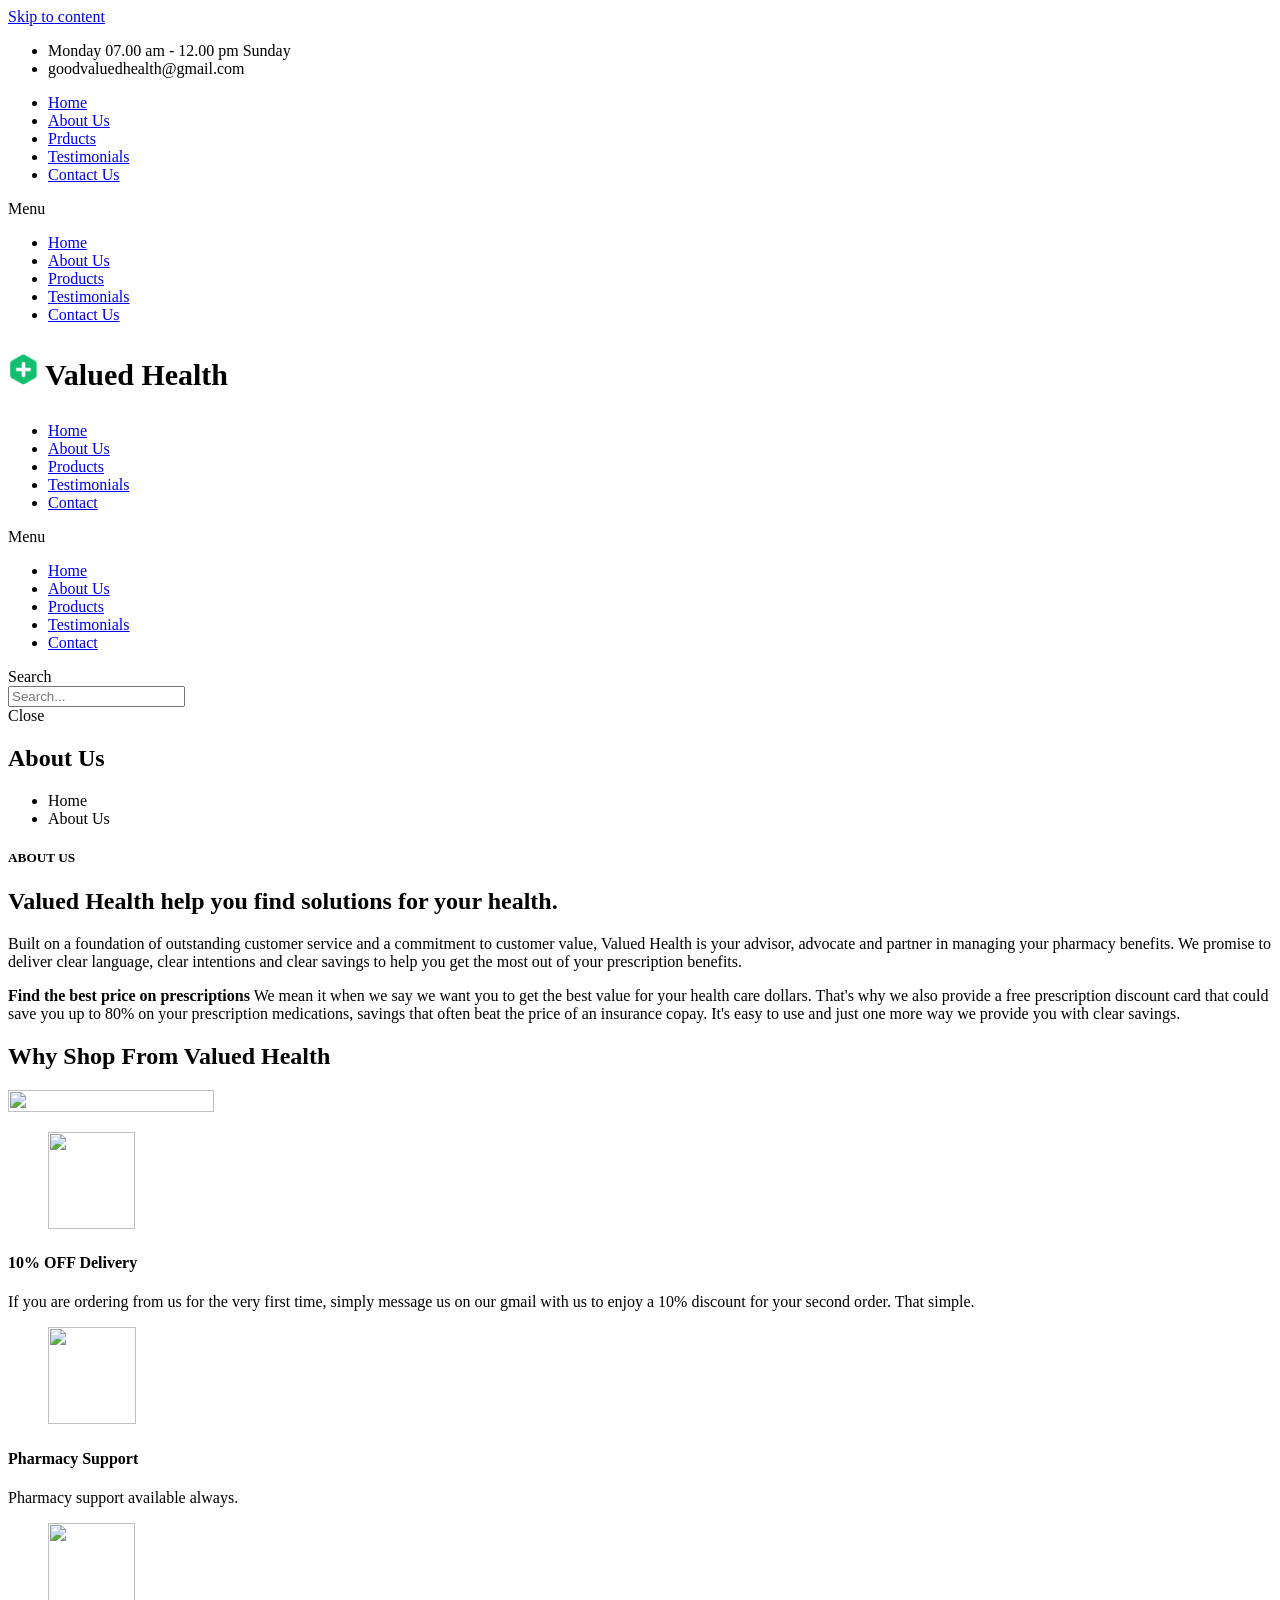
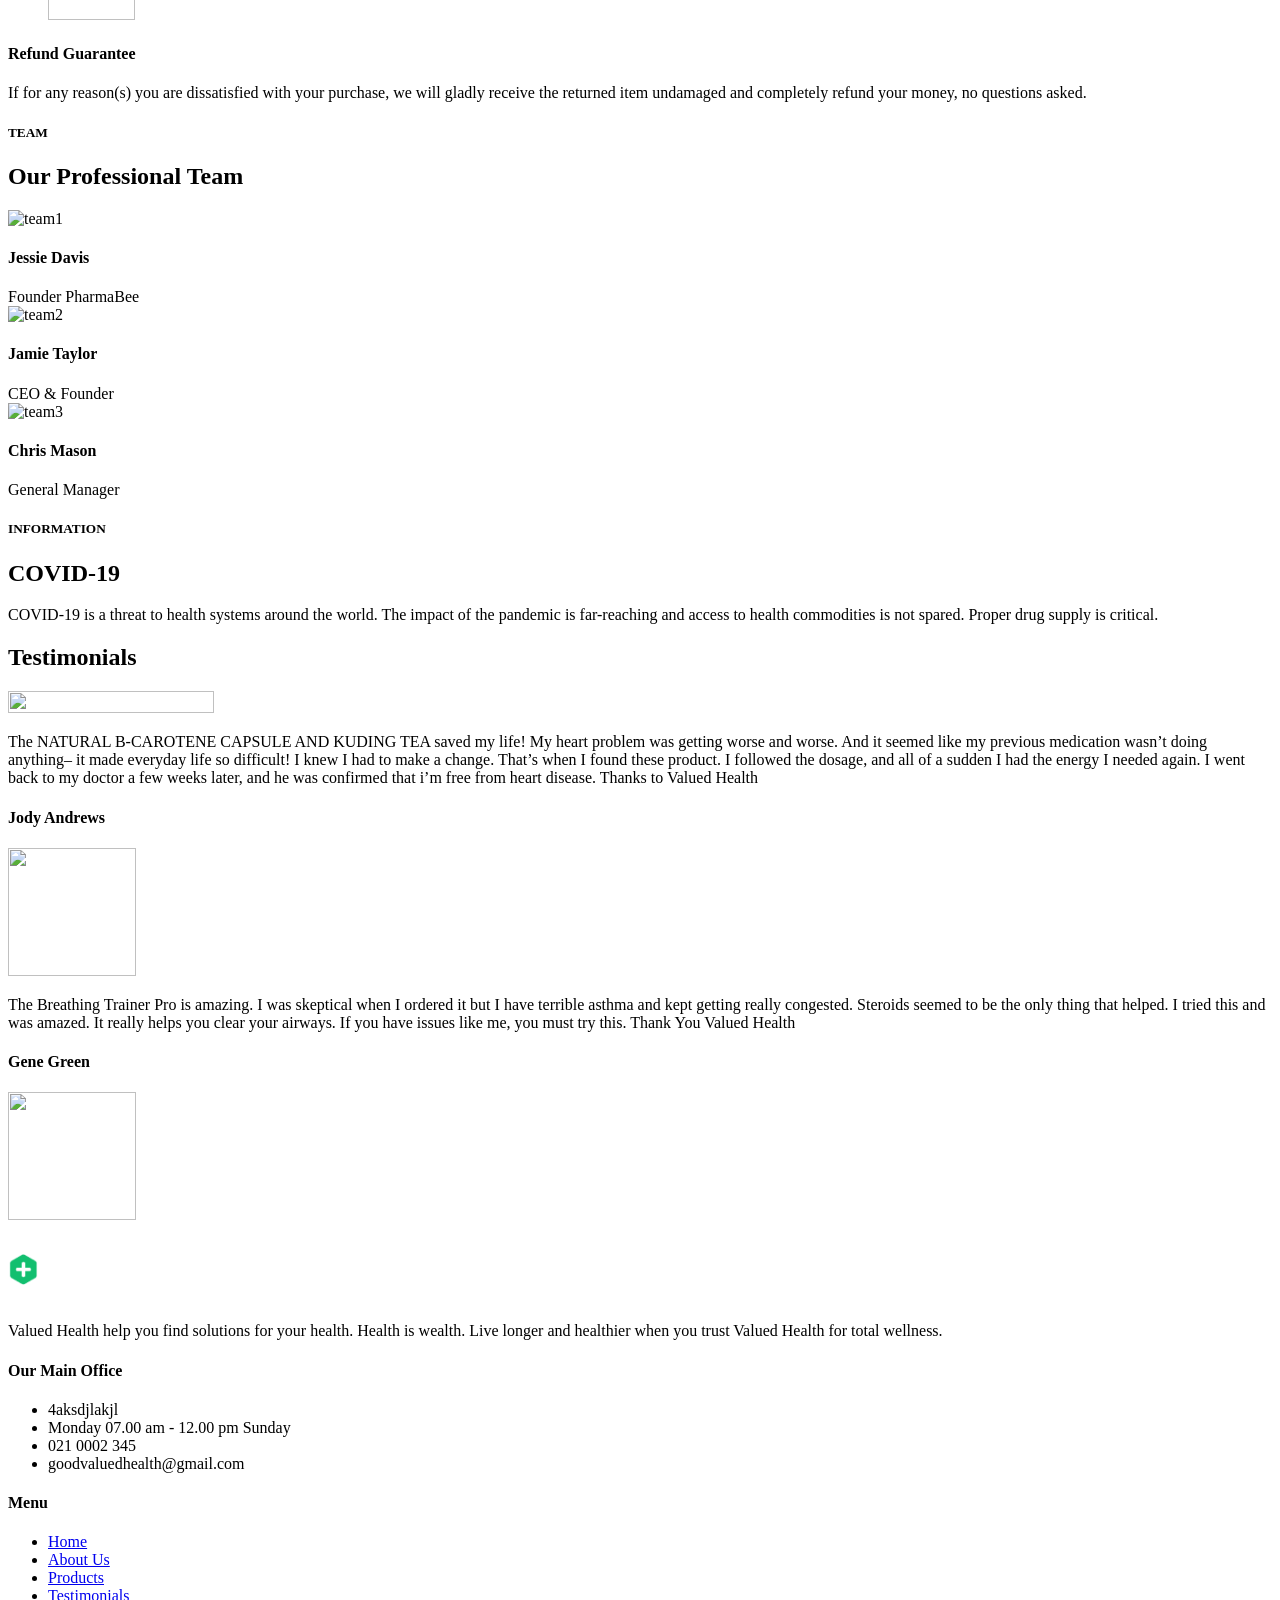
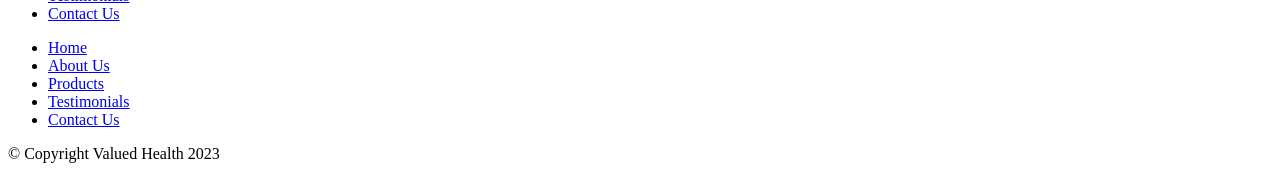
==== about.html @ d23d08fb "first commit" ====
<!doctype html>
<html lang="en-US">

<head>
    <meta charset="UTF-8">
    <meta name="viewport" content="width=device-width, initial-scale=1">
    <link rel="profile" href="https://gmpg.org/xfn/11">
    <title>About Us &#8211; Valued Health</title>
    <meta name='robots' content='max-image-preview:large' />
    <link rel="alternate" type="application/rss+xml" title="PharmaBee &raquo; Feed" href="https://templatekits.themewarrior.com/pharmabee/feed/" />
    <link rel="alternate" type="application/rss+xml" title="PharmaBee &raquo; Comments Feed" href="https://templatekits.themewarrior.com/pharmabee/comments/feed/" />
    <link rel="icon" type="image/x-icon" href="/wp-content/uploads/sites/23/2021/07/pharmabee-logo.png">
    <script>
        window._wpemojiSettings = {
            "baseUrl": "https:\/\/s.w.org\/images\/core\/emoji\/14.0.0\/72x72\/",
            "ext": ".png",
            "svgUrl": "https:\/\/s.w.org\/images\/core\/emoji\/14.0.0\/svg\/",
            "svgExt": ".svg",
            "source": {
                "concatemoji": "https:\/\/templatekits.themewarrior.com\/pharmabee\/wp-includes\/js\/wp-emoji-release.min.js?ver=6.1.1"
            }
        };
        /*! This file is auto-generated */
        ! function(e, a, t) {
            var n, r, o, i = a.createElement("canvas"),
                p = i.getContext && i.getContext("2d");

            function s(e, t) {
                var a = String.fromCharCode,
                    e = (p.clearRect(0, 0, i.width, i.height), p.fillText(a.apply(this, e), 0, 0), i.toDataURL());
                return p.clearRect(0, 0, i.width, i.height), p.fillText(a.apply(this, t), 0, 0), e === i.toDataURL()
            }

            function c(e) {
                var t = a.createElement("script");
                t.src = e, t.defer = t.type = "text/javascript", a.getElementsByTagName("head")[0].appendChild(t)
            }
            for (o = Array("flag", "emoji"), t.supports = {
                    everything: !0,
                    everythingExceptFlag: !0
                }, r = 0; r < o.length; r++) t.supports[o[r]] = function(e) {
                if (p && p.fillText) switch (p.textBaseline = "top", p.font = "600 32px Arial", e) {
                    case "flag":
                        return s([127987, 65039, 8205, 9895, 65039], [127987, 65039, 8203, 9895, 65039]) ? !1 : !s([55356, 56826, 55356, 56819], [55356, 56826, 8203, 55356, 56819]) && !s([55356, 57332, 56128, 56423, 56128, 56418, 56128, 56421, 56128, 56430, 56128, 56423, 56128, 56447], [55356, 57332, 8203, 56128, 56423, 8203, 56128, 56418, 8203, 56128, 56421, 8203, 56128, 56430, 8203, 56128, 56423, 8203, 56128, 56447]);
                    case "emoji":
                        return !s([129777, 127995, 8205, 129778, 127999], [129777, 127995, 8203, 129778, 127999])
                }
                return !1
            }(o[r]), t.supports.everything = t.supports.everything && t.supports[o[r]], "flag" !== o[r] && (t.supports.everythingExceptFlag = t.supports.everythingExceptFlag && t.supports[o[r]]);
            t.supports.everythingExceptFlag = t.supports.everythingExceptFlag && !t.supports.flag, t.DOMReady = !1, t.readyCallback = function() {
                t.DOMReady = !0
            }, t.supports.everything || (n = function() {
                t.readyCallback()
            }, a.addEventListener ? (a.addEventListener("DOMContentLoaded", n, !1), e.addEventListener("load", n, !1)) : (e.attachEvent("onload", n), a.attachEvent("onreadystatechange", function() {
                "complete" === a.readyState && t.readyCallback()
            })), (e = t.source || {}).concatemoji ? c(e.concatemoji) : e.wpemoji && e.twemoji && (c(e.twemoji), c(e.wpemoji)))
        }(window, document, window._wpemojiSettings);
    </script>
    <style>
        img.wp-smiley,
        img.emoji {
            display: inline !important;
            border: none !important;
            box-shadow: none !important;
            height: 1em !important;
            width: 1em !important;
            margin: 0 0.07em !important;
            vertical-align: -0.1em !important;
            background: none !important;
            padding: 0 !important;
        }
    </style>
    <link rel='stylesheet' id='wp-block-library-css' href='https://templatekits.themewarrior.com/pharmabee/wp-includes/css/dist/block-library/style.min.css?ver=6.1.1' media='all' />
    <link rel='stylesheet' id='wc-blocks-vendors-style-css' href='https://templatekits.themewarrior.com/pharmabee/wp-content/plugins/woocommerce/packages/woocommerce-blocks/build/wc-blocks-vendors-style.css?ver=9.1.5' media='all' />
    <link rel='stylesheet' id='wc-blocks-style-css' href='https://templatekits.themewarrior.com/pharmabee/wp-content/plugins/woocommerce/packages/woocommerce-blocks/build/wc-blocks-style.css?ver=9.1.5' media='all' />
    <link rel='stylesheet' id='classic-theme-styles-css' href='https://templatekits.themewarrior.com/pharmabee/wp-includes/css/classic-themes.min.css?ver=1' media='all' />
    <style id='global-styles-inline-css'>
        body {
            --wp--preset--color--black: #000000;
            --wp--preset--color--cyan-bluish-gray: #abb8c3;
            --wp--preset--color--white: #ffffff;
            --wp--preset--color--pale-pink: #f78da7;
            --wp--preset--color--vivid-red: #cf2e2e;
            --wp--preset--color--luminous-vivid-orange: #ff6900;
            --wp--preset--color--luminous-vivid-amber: #fcb900;
            --wp--preset--color--light-green-cyan: #7bdcb5;
            --wp--preset--color--vivid-green-cyan: #00d084;
            --wp--preset--color--pale-cyan-blue: #8ed1fc;
            --wp--preset--color--vivid-cyan-blue: #0693e3;
            --wp--preset--color--vivid-purple: #9b51e0;
            --wp--preset--gradient--vivid-cyan-blue-to-vivid-purple: linear-gradient(135deg, rgba(6, 147, 227, 1) 0%, rgb(155, 81, 224) 100%);
            --wp--preset--gradient--light-green-cyan-to-vivid-green-cyan: linear-gradient(135deg, rgb(122, 220, 180) 0%, rgb(0, 208, 130) 100%);
            --wp--preset--gradient--luminous-vivid-amber-to-luminous-vivid-orange: linear-gradient(135deg, rgba(252, 185, 0, 1) 0%, rgba(255, 105, 0, 1) 100%);
            --wp--preset--gradient--luminous-vivid-orange-to-vivid-red: linear-gradient(135deg, rgba(255, 105, 0, 1) 0%, rgb(207, 46, 46) 100%);
            --wp--preset--gradient--very-light-gray-to-cyan-bluish-gray: linear-gradient(135deg, rgb(238, 238, 238) 0%, rgb(169, 184, 195) 100%);
            --wp--preset--gradient--cool-to-warm-spectrum: linear-gradient(135deg, rgb(74, 234, 220) 0%, rgb(151, 120, 209) 20%, rgb(207, 42, 186) 40%, rgb(238, 44, 130) 60%, rgb(251, 105, 98) 80%, rgb(254, 248, 76) 100%);
            --wp--preset--gradient--blush-light-purple: linear-gradient(135deg, rgb(255, 206, 236) 0%, rgb(152, 150, 240) 100%);
            --wp--preset--gradient--blush-bordeaux: linear-gradient(135deg, rgb(254, 205, 165) 0%, rgb(254, 45, 45) 50%, rgb(107, 0, 62) 100%);
            --wp--preset--gradient--luminous-dusk: linear-gradient(135deg, rgb(255, 203, 112) 0%, rgb(199, 81, 192) 50%, rgb(65, 88, 208) 100%);
            --wp--preset--gradient--pale-ocean: linear-gradient(135deg, rgb(255, 245, 203) 0%, rgb(182, 227, 212) 50%, rgb(51, 167, 181) 100%);
            --wp--preset--gradient--electric-grass: linear-gradient(135deg, rgb(202, 248, 128) 0%, rgb(113, 206, 126) 100%);
            --wp--preset--gradient--midnight: linear-gradient(135deg, rgb(2, 3, 129) 0%, rgb(40, 116, 252) 100%);
            --wp--preset--duotone--dark-grayscale: url('#wp-duotone-dark-grayscale');
            --wp--preset--duotone--grayscale: url('#wp-duotone-grayscale');
            --wp--preset--duotone--purple-yellow: url('#wp-duotone-purple-yellow');
            --wp--preset--duotone--blue-red: url('#wp-duotone-blue-red');
            --wp--preset--duotone--midnight: url('#wp-duotone-midnight');
            --wp--preset--duotone--magenta-yellow: url('#wp-duotone-magenta-yellow');
            --wp--preset--duotone--purple-green: url('#wp-duotone-purple-green');
            --wp--preset--duotone--blue-orange: url('#wp-duotone-blue-orange');
            --wp--preset--font-size--small: 13px;
            --wp--preset--font-size--medium: 20px;
            --wp--preset--font-size--large: 36px;
            --wp--preset--font-size--x-large: 42px;
            --wp--preset--spacing--20: 0.44rem;
            --wp--preset--spacing--30: 0.67rem;
            --wp--preset--spacing--40: 1rem;
            --wp--preset--spacing--50: 1.5rem;
            --wp--preset--spacing--60: 2.25rem;
            --wp--preset--spacing--70: 3.38rem;
            --wp--preset--spacing--80: 5.06rem;
        }

        :where(.is-layout-flex) {
            gap: 0.5em;
        }

        body .is-layout-flow>.alignleft {
            float: left;
            margin-inline-start: 0;
            margin-inline-end: 2em;
        }

        body .is-layout-flow>.alignright {
            float: right;
            margin-inline-start: 2em;
            margin-inline-end: 0;
        }

        body .is-layout-flow>.aligncenter {
            margin-left: auto !important;
            margin-right: auto !important;
        }

        body .is-layout-constrained>.alignleft {
            float: left;
            margin-inline-start: 0;
            margin-inline-end: 2em;
        }

        body .is-layout-constrained>.alignright {
            float: right;
            margin-inline-start: 2em;
            margin-inline-end: 0;
        }

        body .is-layout-constrained>.aligncenter {
            margin-left: auto !important;
            margin-right: auto !important;
        }

        body .is-layout-constrained> :where(:not(.alignleft):not(.alignright):not(.alignfull)) {
            max-width: var(--wp--style--global--content-size);
            margin-left: auto !important;
            margin-right: auto !important;
        }

        body .is-layout-constrained>.alignwide {
            max-width: var(--wp--style--global--wide-size);
        }

        body .is-layout-flex {
            display: flex;
        }

        body .is-layout-flex {
            flex-wrap: wrap;
            align-items: center;
        }

        body .is-layout-flex>* {
            margin: 0;
        }

        :where(.wp-block-columns.is-layout-flex) {
            gap: 2em;
        }

        .has-black-color {
            color: var(--wp--preset--color--black) !important;
        }

        .has-cyan-bluish-gray-color {
            color: var(--wp--preset--color--cyan-bluish-gray) !important;
        }

        .has-white-color {
            color: var(--wp--preset--color--white) !important;
        }

        .has-pale-pink-color {
            color: var(--wp--preset--color--pale-pink) !important;
        }

        .has-vivid-red-color {
            color: var(--wp--preset--color--vivid-red) !important;
        }

        .has-luminous-vivid-orange-color {
            color: var(--wp--preset--color--luminous-vivid-orange) !important;
        }

        .has-luminous-vivid-amber-color {
            color: var(--wp--preset--color--luminous-vivid-amber) !important;
        }

        .has-light-green-cyan-color {
            color: var(--wp--preset--color--light-green-cyan) !important;
        }

        .has-vivid-green-cyan-color {
            color: var(--wp--preset--color--vivid-green-cyan) !important;
        }

        .has-pale-cyan-blue-color {
            color: var(--wp--preset--color--pale-cyan-blue) !important;
        }

        .has-vivid-cyan-blue-color {
            color: var(--wp--preset--color--vivid-cyan-blue) !important;
        }

        .has-vivid-purple-color {
            color: var(--wp--preset--color--vivid-purple) !important;
        }

        .has-black-background-color {
            background-color: var(--wp--preset--color--black) !important;
        }

        .has-cyan-bluish-gray-background-color {
            background-color: var(--wp--preset--color--cyan-bluish-gray) !important;
        }

        .has-white-background-color {
            background-color: var(--wp--preset--color--white) !important;
        }

        .has-pale-pink-background-color {
            background-color: var(--wp--preset--color--pale-pink) !important;
        }

        .has-vivid-red-background-color {
            background-color: var(--wp--preset--color--vivid-red) !important;
        }

        .has-luminous-vivid-orange-background-color {
            background-color: var(--wp--preset--color--luminous-vivid-orange) !important;
        }

        .has-luminous-vivid-amber-background-color {
            background-color: var(--wp--preset--color--luminous-vivid-amber) !important;
        }

        .has-light-green-cyan-background-color {
            background-color: var(--wp--preset--color--light-green-cyan) !important;
        }

        .has-vivid-green-cyan-background-color {
            background-color: var(--wp--preset--color--vivid-green-cyan) !important;
        }

        .has-pale-cyan-blue-background-color {
            background-color: var(--wp--preset--color--pale-cyan-blue) !important;
        }

        .has-vivid-cyan-blue-background-color {
            background-color: var(--wp--preset--color--vivid-cyan-blue) !important;
        }

        .has-vivid-purple-background-color {
            background-color: var(--wp--preset--color--vivid-purple) !important;
        }

        .has-black-border-color {
            border-color: var(--wp--preset--color--black) !important;
        }

        .has-cyan-bluish-gray-border-color {
            border-color: var(--wp--preset--color--cyan-bluish-gray) !important;
        }

        .has-white-border-color {
            border-color: var(--wp--preset--color--white) !important;
        }

        .has-pale-pink-border-color {
            border-color: var(--wp--preset--color--pale-pink) !important;
        }

        .has-vivid-red-border-color {
            border-color: var(--wp--preset--color--vivid-red) !important;
        }

        .has-luminous-vivid-orange-border-color {
            border-color: var(--wp--preset--color--luminous-vivid-orange) !important;
        }

        .has-luminous-vivid-amber-border-color {
            border-color: var(--wp--preset--color--luminous-vivid-amber) !important;
        }

        .has-light-green-cyan-border-color {
            border-color: var(--wp--preset--color--light-green-cyan) !important;
        }

        .has-vivid-green-cyan-border-color {
            border-color: var(--wp--preset--color--vivid-green-cyan) !important;
        }

        .has-pale-cyan-blue-border-color {
            border-color: var(--wp--preset--color--pale-cyan-blue) !important;
        }

        .has-vivid-cyan-blue-border-color {
            border-color: var(--wp--preset--color--vivid-cyan-blue) !important;
        }

        .has-vivid-purple-border-color {
            border-color: var(--wp--preset--color--vivid-purple) !important;
        }

        .has-vivid-cyan-blue-to-vivid-purple-gradient-background {
            background: var(--wp--preset--gradient--vivid-cyan-blue-to-vivid-purple) !important;
        }

        .has-light-green-cyan-to-vivid-green-cyan-gradient-background {
            background: var(--wp--preset--gradient--light-green-cyan-to-vivid-green-cyan) !important;
        }

        .has-luminous-vivid-amber-to-luminous-vivid-orange-gradient-background {
            background: var(--wp--preset--gradient--luminous-vivid-amber-to-luminous-vivid-orange) !important;
        }

        .has-luminous-vivid-orange-to-vivid-red-gradient-background {
            background: var(--wp--preset--gradient--luminous-vivid-orange-to-vivid-red) !important;
        }

        .has-very-light-gray-to-cyan-bluish-gray-gradient-background {
            background: var(--wp--preset--gradient--very-light-gray-to-cyan-bluish-gray) !important;
        }

        .has-cool-to-warm-spectrum-gradient-background {
            background: var(--wp--preset--gradient--cool-to-warm-spectrum) !important;
        }

        .has-blush-light-purple-gradient-background {
            background: var(--wp--preset--gradient--blush-light-purple) !important;
        }

        .has-blush-bordeaux-gradient-background {
            background: var(--wp--preset--gradient--blush-bordeaux) !important;
        }

        .has-luminous-dusk-gradient-background {
            background: var(--wp--preset--gradient--luminous-dusk) !important;
        }

        .has-pale-ocean-gradient-background {
            background: var(--wp--preset--gradient--pale-ocean) !important;
        }

        .has-electric-grass-gradient-background {
            background: var(--wp--preset--gradient--electric-grass) !important;
        }

        .has-midnight-gradient-background {
            background: var(--wp--preset--gradient--midnight) !important;
        }

        .has-small-font-size {
            font-size: var(--wp--preset--font-size--small) !important;
        }

        .has-medium-font-size {
            font-size: var(--wp--preset--font-size--medium) !important;
        }

        .has-large-font-size {
            font-size: var(--wp--preset--font-size--large) !important;
        }

        .has-x-large-font-size {
            font-size: var(--wp--preset--font-size--x-large) !important;
        }

        .wp-block-navigation a:where(:not(.wp-element-button)) {
            color: inherit;
        }

        :where(.wp-block-columns.is-layout-flex) {
            gap: 2em;
        }

        .wp-block-pullquote {
            font-size: 1.5em;
            line-height: 1.6;
        }
    </style>
    <link rel='stylesheet' id='template-kit-export-css' href='https://templatekits.themewarrior.com/pharmabee/wp-content/plugins/template-kit-export/public/assets/css/template-kit-export-public.min.css?ver=1.0.21' media='all' />
    <link rel='stylesheet' id='woocommerce-layout-css' href='https://templatekits.themewarrior.com/pharmabee/wp-content/plugins/woocommerce/assets/css/woocommerce-layout.css?ver=7.3.0' media='all' />
    <link rel='stylesheet' id='woocommerce-smallscreen-css' href='https://templatekits.themewarrior.com/pharmabee/wp-content/plugins/woocommerce/assets/css/woocommerce-smallscreen.css?ver=7.3.0' media='only screen and (max-width: 768px)' />
    <link rel='stylesheet' id='woocommerce-general-css' href='https://templatekits.themewarrior.com/pharmabee/wp-content/plugins/woocommerce/assets/css/woocommerce.css?ver=7.3.0' media='all' />
    <style id='woocommerce-inline-inline-css'>
        .woocommerce form .form-row .required {
            visibility: visible;
        }
    </style>
    <link rel='stylesheet' id='hello-elementor-css' href='https://templatekits.themewarrior.com/pharmabee/wp-content/themes/hello-elementor/style.min.css?ver=2.6.1' media='all' />
    <link rel='stylesheet' id='hello-elementor-theme-style-css' href='https://templatekits.themewarrior.com/pharmabee/wp-content/themes/hello-elementor/theme.min.css?ver=2.6.1' media='all' />
    <link rel='stylesheet' id='elementor-icons-css' href='https://templatekits.themewarrior.com/pharmabee/wp-content/plugins/elementor/assets/lib/eicons/css/elementor-icons.min.css?ver=5.17.0' media='all' />
    <link rel='stylesheet' id='elementor-frontend-css' href='https://templatekits.themewarrior.com/pharmabee/wp-content/plugins/elementor/assets/css/frontend.min.css?ver=3.10.0' media='all' />
    <link rel='stylesheet' id='elementor-post-3-css' href='https://templatekits.themewarrior.com/pharmabee/wp-content/uploads/sites/23/elementor/css/post-3.css?ver=1668754525' media='all' />
    <link rel='stylesheet' id='elementor-pro-css' href='https://templatekits.themewarrior.com/pharmabee/wp-content/plugins/elementor-pro/assets/css/frontend.min.css?ver=3.10.1' media='all' />
    <link rel='stylesheet' id='elementor-global-css' href='https://templatekits.themewarrior.com/pharmabee/wp-content/uploads/sites/23/elementor/css/global.css?ver=1668754525' media='all' />
    <link rel='stylesheet' id='elementor-post-200-css' href='https://templatekits.themewarrior.com/pharmabee/wp-content/uploads/sites/23/elementor/css/post-200.css?ver=1668770660' media='all' />
    <link rel='stylesheet' id='elementor-post-46-css' href='https://templatekits.themewarrior.com/pharmabee/wp-content/uploads/sites/23/elementor/css/post-46.css?ver=1668754526' media='all' />
    <link rel='stylesheet' id='elementor-post-60-css' href='https://templatekits.themewarrior.com/pharmabee/wp-content/uploads/sites/23/elementor/css/post-60.css?ver=1668754526' media='all' />
    <link rel='stylesheet' id='google-fonts-1-css' href='https://fonts.googleapis.com/css?family=Roboto%3A100%2C100italic%2C200%2C200italic%2C300%2C300italic%2C400%2C400italic%2C500%2C500italic%2C600%2C600italic%2C700%2C700italic%2C800%2C800italic%2C900%2C900italic%7CNunito%3A100%2C100italic%2C200%2C200italic%2C300%2C300italic%2C400%2C400italic%2C500%2C500italic%2C600%2C600italic%2C700%2C700italic%2C800%2C800italic%2C900%2C900italic&#038;display=auto&#038;ver=6.1.1'
        media='all' />
    <link rel='stylesheet' id='elementor-icons-shared-0-css' href='https://templatekits.themewarrior.com/pharmabee/wp-content/plugins/elementor/assets/lib/font-awesome/css/fontawesome.min.css?ver=5.15.3' media='all' />
    <link rel='stylesheet' id='elementor-icons-fa-solid-css' href='https://templatekits.themewarrior.com/pharmabee/wp-content/plugins/elementor/assets/lib/font-awesome/css/solid.min.css?ver=5.15.3' media='all' />
    <link rel='stylesheet' id='elementor-icons-fa-brands-css' href='https://templatekits.themewarrior.com/pharmabee/wp-content/plugins/elementor/assets/lib/font-awesome/css/brands.min.css?ver=5.15.3' media='all' />
    <link rel="preconnect" href="https://fonts.gstatic.com/" crossorigin>
    <script src='https://templatekits.themewarrior.com/pharmabee/wp-includes/js/jquery/jquery.min.js?ver=3.6.1' id='jquery-core-js'></script>
    <script src='https://templatekits.themewarrior.com/pharmabee/wp-includes/js/jquery/jquery-migrate.min.js?ver=3.3.2' id='jquery-migrate-js'></script>
    <script src='https://templatekits.themewarrior.com/pharmabee/wp-content/plugins/template-kit-export/public/assets/js/template-kit-export-public.min.js?ver=1.0.21' id='template-kit-export-js'></script>
    <link rel="https://api.w.org/" href="https://templatekits.themewarrior.com/pharmabee/wp-json/" />
    <link rel="EditURI" type="application/rsd+xml" title="RSD" href="https://templatekits.themewarrior.com/pharmabee/xmlrpc.php?rsd" />
    <link rel="wlwmanifest" type="application/wlwmanifest+xml" href="https://templatekits.themewarrior.com/pharmabee/wp-includes/wlwmanifest.xml" />
    <meta name="generator" content="WordPress 6.1.1" />
    <meta name="generator" content="WooCommerce 7.3.0" />
    <link rel="canonical" href="https://templatekits.themewarrior.com/pharmabee/template-kit/about-us/" />
    <link rel='shortlink' href='https://templatekits.themewarrior.com/pharmabee/?p=200' />
    <link rel="alternate" type="application/json+oembed" href="https://templatekits.themewarrior.com/pharmabee/wp-json/oembed/1.0/embed?url=https%3A%2F%2Ftemplatekits.themewarrior.com%2Fpharmabee%2Ftemplate-kit%2Fabout-us%2F" />
    <link rel="alternate" type="text/xml+oembed" href="https://templatekits.themewarrior.com/pharmabee/wp-json/oembed/1.0/embed?url=https%3A%2F%2Ftemplatekits.themewarrior.com%2Fpharmabee%2Ftemplate-kit%2Fabout-us%2F&#038;format=xml" />
    <noscript><style>.woocommerce-product-gallery{ opacity: 1 !important; }</style></noscript>
</head>

<body class="envato_tk_templates-template envato_tk_templates-template-elementor_header_footer single single-envato_tk_templates postid-200 wp-custom-logo theme-hello-elementor woocommerce-no-js elementor-default elementor-template-full-width elementor-kit-3 elementor-page elementor-page-200">

    <svg xmlns="http://www.w3.org/2000/svg" viewBox="0 0 0 0" width="0" height="0" focusable="false" role="none" style="visibility: hidden; position: absolute; left: -9999px; overflow: hidden;"><defs><filter id="wp-duotone-dark-grayscale"><feColorMatrix color-interpolation-filters="sRGB" type="matrix" values=" .299 .587 .114 0 0 .299 .587 .114 0 0 .299 .587 .114 0 0 .299 .587 .114 0 0 " /><feComponentTransfer color-interpolation-filters="sRGB" ><feFuncR type="table" tableValues="0 0.49803921568627" /><feFuncG type="table" tableValues="0 0.49803921568627" /><feFuncB type="table" tableValues="0 0.49803921568627" /><feFuncA type="table" tableValues="1 1" /></feComponentTransfer><feComposite in2="SourceGraphic" operator="in" /></filter></defs></svg>
    <svg
        xmlns="http://www.w3.org/2000/svg" viewBox="0 0 0 0" width="0" height="0" focusable="false" role="none" style="visibility: hidden; position: absolute; left: -9999px; overflow: hidden;">
        <defs>
            <filter id="wp-duotone-grayscale">
                <feColorMatrix color-interpolation-filters="sRGB" type="matrix" values=" .299 .587 .114 0 0 .299 .587 .114 0 0 .299 .587 .114 0 0 .299 .587 .114 0 0 " />
                <feComponentTransfer color-interpolation-filters="sRGB">
                    <feFuncR type="table" tableValues="0 1" />
                    <feFuncG type="table" tableValues="0 1" />
                    <feFuncB type="table" tableValues="0 1" />
                    <feFuncA type="table" tableValues="1 1" />
                </feComponentTransfer>
                <feComposite in2="SourceGraphic" operator="in" />
            </filter>
        </defs>
        </svg><svg xmlns="http://www.w3.org/2000/svg" viewBox="0 0 0 0" width="0" height="0" focusable="false" role="none" style="visibility: hidden; position: absolute; left: -9999px; overflow: hidden;"><defs><filter id="wp-duotone-purple-yellow"><feColorMatrix color-interpolation-filters="sRGB" type="matrix" values=" .299 .587 .114 0 0 .299 .587 .114 0 0 .299 .587 .114 0 0 .299 .587 .114 0 0 " /><feComponentTransfer color-interpolation-filters="sRGB" ><feFuncR type="table" tableValues="0.54901960784314 0.98823529411765" /><feFuncG type="table" tableValues="0 1" /><feFuncB type="table" tableValues="0.71764705882353 0.25490196078431" /><feFuncA type="table" tableValues="1 1" /></feComponentTransfer><feComposite in2="SourceGraphic" operator="in" /></filter></defs></svg>
        <svg
            xmlns="http://www.w3.org/2000/svg" viewBox="0 0 0 0" width="0" height="0" focusable="false" role="none" style="visibility: hidden; position: absolute; left: -9999px; overflow: hidden;">
            <defs>
                <filter id="wp-duotone-blue-red">
                    <feColorMatrix color-interpolation-filters="sRGB" type="matrix" values=" .299 .587 .114 0 0 .299 .587 .114 0 0 .299 .587 .114 0 0 .299 .587 .114 0 0 " />
                    <feComponentTransfer color-interpolation-filters="sRGB">
                        <feFuncR type="table" tableValues="0 1" />
                        <feFuncG type="table" tableValues="0 0.27843137254902" />
                        <feFuncB type="table" tableValues="0.5921568627451 0.27843137254902" />
                        <feFuncA type="table" tableValues="1 1" />
                    </feComponentTransfer>
                    <feComposite in2="SourceGraphic" operator="in" />
                </filter>
            </defs>
            </svg><svg xmlns="http://www.w3.org/2000/svg" viewBox="0 0 0 0" width="0" height="0" focusable="false" role="none" style="visibility: hidden; position: absolute; left: -9999px; overflow: hidden;"><defs><filter id="wp-duotone-midnight"><feColorMatrix color-interpolation-filters="sRGB" type="matrix" values=" .299 .587 .114 0 0 .299 .587 .114 0 0 .299 .587 .114 0 0 .299 .587 .114 0 0 " /><feComponentTransfer color-interpolation-filters="sRGB" ><feFuncR type="table" tableValues="0 0" /><feFuncG type="table" tableValues="0 0.64705882352941" /><feFuncB type="table" tableValues="0 1" /><feFuncA type="table" tableValues="1 1" /></feComponentTransfer><feComposite in2="SourceGraphic" operator="in" /></filter></defs></svg>
            <svg
                xmlns="http://www.w3.org/2000/svg" viewBox="0 0 0 0" width="0" height="0" focusable="false" role="none" style="visibility: hidden; position: absolute; left: -9999px; overflow: hidden;">
                <defs>
                    <filter id="wp-duotone-magenta-yellow">
                        <feColorMatrix color-interpolation-filters="sRGB" type="matrix" values=" .299 .587 .114 0 0 .299 .587 .114 0 0 .299 .587 .114 0 0 .299 .587 .114 0 0 " />
                        <feComponentTransfer color-interpolation-filters="sRGB">
                            <feFuncR type="table" tableValues="0.78039215686275 1" />
                            <feFuncG type="table" tableValues="0 0.94901960784314" />
                            <feFuncB type="table" tableValues="0.35294117647059 0.47058823529412" />
                            <feFuncA type="table" tableValues="1 1" />
                        </feComponentTransfer>
                        <feComposite in2="SourceGraphic" operator="in" />
                    </filter>
                </defs>
                </svg><svg xmlns="http://www.w3.org/2000/svg" viewBox="0 0 0 0" width="0" height="0" focusable="false" role="none" style="visibility: hidden; position: absolute; left: -9999px; overflow: hidden;"><defs><filter id="wp-duotone-purple-green"><feColorMatrix color-interpolation-filters="sRGB" type="matrix" values=" .299 .587 .114 0 0 .299 .587 .114 0 0 .299 .587 .114 0 0 .299 .587 .114 0 0 " /><feComponentTransfer color-interpolation-filters="sRGB" ><feFuncR type="table" tableValues="0.65098039215686 0.40392156862745" /><feFuncG type="table" tableValues="0 1" /><feFuncB type="table" tableValues="0.44705882352941 0.4" /><feFuncA type="table" tableValues="1 1" /></feComponentTransfer><feComposite in2="SourceGraphic" operator="in" /></filter></defs></svg>
                <svg
                    xmlns="http://www.w3.org/2000/svg" viewBox="0 0 0 0" width="0" height="0" focusable="false" role="none" style="visibility: hidden; position: absolute; left: -9999px; overflow: hidden;">
                    <defs>
                        <filter id="wp-duotone-blue-orange">
                            <feColorMatrix color-interpolation-filters="sRGB" type="matrix" values=" .299 .587 .114 0 0 .299 .587 .114 0 0 .299 .587 .114 0 0 .299 .587 .114 0 0 " />
                            <feComponentTransfer color-interpolation-filters="sRGB">
                                <feFuncR type="table" tableValues="0.098039215686275 1" />
                                <feFuncG type="table" tableValues="0 0.66274509803922" />
                                <feFuncB type="table" tableValues="0.84705882352941 0.41960784313725" />
                                <feFuncA type="table" tableValues="1 1" />
                            </feComponentTransfer>
                            <feComposite in2="SourceGraphic" operator="in" />
                        </filter>
                    </defs>
                    </svg>
                    <a class="skip-link screen-reader-text" href="#content">
	Skip to content</a>

                    <div data-elementor-type="header" data-elementor-id="46" class="elementor elementor-46 elementor-location-header">
                        <section class="elementor-section elementor-top-section elementor-element elementor-element-f2d0765 elementor-section-content-middle elementor-hidden-phone elementor-section-boxed elementor-section-height-default elementor-section-height-default" data-id="f2d0765"
                            data-element_type="section" data-settings="{&quot;background_background&quot;:&quot;classic&quot;}">
                            <div class="elementor-container elementor-column-gap-no">
                                <div class="elementor-column elementor-col-50 elementor-top-column elementor-element elementor-element-fd55cf6" data-id="fd55cf6" data-element_type="column">
                                    <div class="elementor-widget-wrap elementor-element-populated">
                                        <div class="elementor-element elementor-element-2d71ef4 elementor-widget__width-auto elementor-widget elementor-widget-heading" data-id="2d71ef4" data-element_type="widget" data-widget_type="heading.default">
                                            <div class="elementor-widget-container">
                                                <div class="elementor-heading-title elementor-size-default"></div>
                                            </div>
                                        </div>
                                        <div class="elementor-element elementor-element-9a9edc8 elementor-widget__width-auto elementor-widget elementor-widget-button" data-id="9a9edc8" data-element_type="widget" data-widget_type="button.default">
                                            <div class="elementor-widget-container">
                                                <div class="elementor-button-wrapper">
                                          
                                                </div>
                                            </div>
                                        </div>
                                    </div>
                                </div>
                                <div class="elementor-column elementor-col-50 elementor-top-column elementor-element elementor-element-7032faf" data-id="7032faf" data-element_type="column">
                                    <div class="elementor-widget-wrap elementor-element-populated">
                                        <div class="elementor-element elementor-element-32455cf elementor-icon-list--layout-inline elementor-align-right elementor-tablet-align-center elementor-list-item-link-full_width elementor-widget elementor-widget-icon-list" data-id="32455cf" data-element_type="widget"
                                            data-widget_type="icon-list.default">
                                            <div class="elementor-widget-container">
                                                <ul class="elementor-icon-list-items elementor-inline-items">
                                                    <li class="elementor-icon-list-item elementor-inline-item">
                                                        <span class="elementor-icon-list-icon">
												</span>
                                                        <span class="elementor-icon-list-text">Monday 07.00 am - 12.00 pm Sunday</span>
                                                    </li>
                                                    <li class="elementor-icon-list-item elementor-inline-item">
                                                        <span class="elementor-icon-list-icon">
												</span>
                                                        <span class="elementor-icon-list-text">goodvaluedhealth@gmail.com</span>
                                                    </li>
                                                </ul>
                                            </div>
                                        </div>
                                    </div>
                                </div>
                            </div>
                        </section>
                        <section class="elementor-section elementor-top-section elementor-element elementor-element-4aabc23 elementor-section-content-middle elementor-section-boxed elementor-section-height-default elementor-section-height-default" data-id="4aabc23" data-element_type="section">
                            <div class="elementor-container elementor-column-gap-no">
                                <div class="elementor-column elementor-col-50 elementor-top-column elementor-element elementor-element-00360a4" data-id="00360a4" data-element_type="column">
                                    <div class="elementor-widget-wrap elementor-element-populated">
                                        <section class="elementor-section elementor-inner-section elementor-element elementor-element-5a3f911 elementor-section-content-middle elementor-section-boxed elementor-section-height-default elementor-section-height-default" data-id="5a3f911" data-element_type="section">
                                            <div class="elementor-container elementor-column-gap-no">
                                                <div class="elementor-column elementor-col-50 elementor-inner-column elementor-element elementor-element-2780055" data-id="2780055" data-element_type="column">
                                                    <div class="elementor-widget-wrap elementor-element-populated">
                                                        <div class="elementor-element elementor-element-5b95330 elementor-nav-menu--stretch elementor-widget-mobile__width-auto elementor-hidden-desktop elementor-hidden-tablet elementor-nav-menu--dropdown-tablet elementor-nav-menu__text-align-aside elementor-nav-menu--toggle elementor-nav-menu--burger elementor-widget elementor-widget-nav-menu"
                                                            data-id="5b95330" data-element_type="widget" data-settings="{&quot;submenu_icon&quot;:{&quot;value&quot;:&quot;&lt;i class=\&quot;fas fa-angle-down\&quot;&gt;&lt;\/i&gt;&quot;,&quot;library&quot;:&quot;fa-solid&quot;},&quot;full_width&quot;:&quot;stretch&quot;,&quot;layout&quot;:&quot;horizontal&quot;,&quot;toggle&quot;:&quot;burger&quot;}"
                                                            data-widget_type="nav-menu.default">
                                                            <div class="elementor-widget-container">
                                                                <nav migration_allowed="1" migrated="0" class="elementor-nav-menu--main elementor-nav-menu__container elementor-nav-menu--layout-horizontal e--pointer-none">
                                                                    <ul id="menu-1-5b95330" class="elementor-nav-menu">
                                                                        <li class="menu-item menu-item-type-custom menu-item-object-custom menu-item-17"><a href="index.html" class="elementor-item">Home</a></li>
                                                                        <li class="menu-item menu-item-type-post_type menu-item-object-page menu-item-19"><a href="about.html" class="elementor-item">About Us</a></li>
                                                                        <li class="menu-item menu-item-type-custom menu-item-object-custom menu-item-20"><a href="index.html" class="elementor-item">Prducts</a></li>
                                                                       
                                                                        <li class="menu-item menu-item-type-custom menu-item-object-custom menu-item-32"><a href="testi.html" class="elementor-item">Testimonials</a></li>
                                                                        <li class="menu-item menu-item-type-custom menu-item-object-custom menu-item-33"><a href="contact.html" class="elementor-item">Contact Us</a></li>
                                                                    </ul>
                                                                </nav>
                                                                <div class="elementor-menu-toggle" role="button" tabindex="0" aria-label="Menu Toggle" aria-expanded="false">
                                                                    <i aria-hidden="true" role="presentation" class="elementor-menu-toggle__icon--open eicon-menu-bar"></i><i aria-hidden="true" role="presentation" class="elementor-menu-toggle__icon--close eicon-close"></i>                                                                    <span class="elementor-screen-only">Menu</span>
                                                                </div>
                                                                <nav class="elementor-nav-menu--dropdown elementor-nav-menu__container" aria-hidden="true">
                                                                    <ul id="menu-2-5b95330" class="elementor-nav-menu">
                                                                        <li class="menu-item menu-item-type-custom menu-item-object-custom menu-item-17"><a href="index.html" class="elementor-item" tabindex="-1">Home</a></li>
                                                                        <li class="menu-item menu-item-type-post_type menu-item-object-page menu-item-19"><a href="about.html" class="elementor-item" tabindex="-1">About Us</a></li>
                                                                        <li class="menu-item menu-item-type-custom menu-item-object-custom menu-item-20"><a href="index.html" class="elementor-item" tabindex="-1">Products</a></li>
                                                                        <li class="menu-item menu-item-type-custom menu-item-object-custom current-menu-ancestor current-menu-parent menu-item-has-children menu-item-21"><a href="testi.html" class="elementor-item elementor-item-anchor" tabindex="-1">Testimonials</a>
                                                                          
                                                                        </li>
                                                                       
                                                                        <li class="menu-item menu-item-type-custom menu-item-object-custom menu-item-33"><a href="contact.html" class="elementor-item" tabindex="-1">Contact Us</a></li>
                                                                    </ul>
                                                                </nav>
                                                            </div>
                                                        </div>
                                                        <div class="elementor-element elementor-element-c43e7f3 elementor-widget-mobile__width-auto elementor-widget elementor-widget-theme-site-logo elementor-widget-image" data-id="c43e7f3" data-element_type="widget" data-widget_type="theme-site-logo.default">
                                                            <div class="elementor-widget-container">
                                                        <h1 style="font-size: 30px;"> <img style="width:30px;" src="/wp-content/uploads/sites/23/2021/07/pharmabee-logo.png" class="attachment-full size-full wp-image-54" alt="" loading="lazy" /> Valued Health   </h1>                                                             </div>
                                                       
                                                            </div>
                                                    </div>
                                                </div>
                                                <div class="elementor-column elementor-col-50 elementor-inner-column elementor-element elementor-element-52386e5 elementor-hidden-phone" data-id="52386e5" data-element_type="column">
                                                    <div class="elementor-widget-wrap elementor-element-populated">
                                                        <div class="elementor-element elementor-element-954a89f elementor-nav-menu--stretch elementor-hidden-phone elementor-nav-menu--dropdown-tablet elementor-nav-menu__text-align-aside elementor-nav-menu--toggle elementor-nav-menu--burger elementor-widget elementor-widget-nav-menu"
                                                            data-id="954a89f" data-element_type="widget" data-settings="{&quot;submenu_icon&quot;:{&quot;value&quot;:&quot;&lt;i class=\&quot;fas fa-angle-down\&quot;&gt;&lt;\/i&gt;&quot;,&quot;library&quot;:&quot;fa-solid&quot;},&quot;full_width&quot;:&quot;stretch&quot;,&quot;layout&quot;:&quot;horizontal&quot;,&quot;toggle&quot;:&quot;burger&quot;}"
                                                            data-widget_type="nav-menu.default">
                                                            <div class="elementor-widget-container">
                                                                <nav migration_allowed="1" migrated="0" class="elementor-nav-menu--main elementor-nav-menu__container elementor-nav-menu--layout-horizontal e--pointer-none">
                                                                    <ul id="menu-1-954a89f" class="elementor-nav-menu">
                                                                        <li class="menu-item menu-item-type-custom menu-item-object-custom menu-item-17"><a href="index.html" class="elementor-item">Home</a></li>
                                                                        <li class="menu-item menu-item-type-post_type menu-item-object-page menu-item-19"><a href="about.html" class="elementor-item">About Us</a></li>
                                                                        <li class="menu-item menu-item-type-custom menu-item-object-custom menu-item-20"><a href="index.html" class="elementor-item">Products</a></li>
                                                                        <li class="menu-item menu-item-type-custom menu-item-object-custom current-menu-ancestor current-menu-parent menu-item-has-children menu-item-21"><a href="testi.html" class="elementor-item elementor-item-anchor">Testimonials</a>
                                                                         
                                                                        </li>
                 
                                                                        <li class="menu-item menu-item-type-custom menu-item-object-custom menu-item-33"><a href="contact.html" class="elementor-item">Contact</a></li>
                                                                    </ul>
                                                                </nav>
                                                                <div class="elementor-menu-toggle" role="button" tabindex="0" aria-label="Menu Toggle" aria-expanded="false">
                                                                    <i aria-hidden="true" role="presentation" class="elementor-menu-toggle__icon--open eicon-menu-bar"></i><i aria-hidden="true" role="presentation" class="elementor-menu-toggle__icon--close eicon-close"></i>                                                                    <span class="elementor-screen-only">Menu</span>
                                                                </div>
                                                                <nav class="elementor-nav-menu--dropdown elementor-nav-menu__container" aria-hidden="true">
                                                                    <ul id="menu-2-954a89f" class="elementor-nav-menu">
                                                                        <li class="menu-item menu-item-type-custom menu-item-object-custom menu-item-17"><a href="index.html" class="elementor-item" tabindex="-1">Home</a></li>
                                                                        <li class="menu-item menu-item-type-post_type menu-item-object-page menu-item-19"><a href="about.html" class="elementor-item" tabindex="-1">About Us</a></li>
                                                                        <li class="menu-item menu-item-type-custom menu-item-object-custom menu-item-20"><a href="index.html" class="elementor-item" tabindex="-1">Products</a></li>
                                                                        <li class="menu-item menu-item-type-custom menu-item-object-custom current-menu-ancestor current-menu-parent menu-item-has-children menu-item-21"><a href="testi.html" class="elementor-item elementor-item-anchor" tabindex="-1">Testimonials</a>
                                                                        
                                                                        </li>
                                                                 
                                                                        <li class="menu-item menu-item-type-custom menu-item-object-custom menu-item-33"><a href="contact.html" class="elementor-item" tabindex="-1">Contact</a></li>
                                                                    </ul>
                                                                </nav>
                                                            </div>
                                                        </div>
                                                    </div>
                                                </div>
                                            </div>
                                        </section>
                                    </div>
                                </div>
                                <div class="elementor-column elementor-col-50 elementor-top-column elementor-element elementor-element-d390053" data-id="d390053" data-element_type="column">
                                    <div class="elementor-widget-wrap elementor-element-populated">
                                        <div class="elementor-element elementor-element-a4b5fbd elementor-search-form--skin-full_screen elementor-widget__width-auto elementor-widget elementor-widget-search-form" data-id="a4b5fbd" data-element_type="widget" data-settings="{&quot;skin&quot;:&quot;full_screen&quot;}"
                                            data-widget_type="search-form.default">
                                            <div class="elementor-widget-container">
                                                <form class="elementor-search-form" role="search" action="https://templatekits.themewarrior.com/pharmabee" method="get">
                                                    <div class="elementor-search-form__toggle">
                                                       <span class="elementor-screen-only">Search</span>
                                                    </div>
                                                    <div class="elementor-search-form__container">
                                                        <input placeholder="Search..." class="elementor-search-form__input" type="search" name="s" title="Search" value="">
                                                        <div class="dialog-lightbox-close-button dialog-close-button">
                       <span class="elementor-screen-only">Close</span>
                                                        </div>
                                                    </div>
                                                </form>
                                            </div>
                                        </div>
                                        <div class="elementor-element elementor-element-c6bf67f toggle-icon--cart-solid elementor-widget__width-auto elementor-menu-cart--items-indicator-bubble elementor-menu-cart--cart-type-side-cart elementor-menu-cart--show-remove-button-yes elementor-widget elementor-widget-woocommerce-menu-cart"
                                            data-id="c6bf67f" data-element_type="widget" data-settings="{&quot;cart_type&quot;:&quot;side-cart&quot;,&quot;open_cart&quot;:&quot;click&quot;,&quot;automatically_open_cart&quot;:&quot;no&quot;}" data-widget_type="woocommerce-menu-cart.default">
                                            <div class="elementor-widget-container">
                                                <div class="elementor-menu-cart__wrapper">
                                                    <div class="elementor-menu-cart__toggle_wrapper">
                                                        <div class="elementor-menu-cart__container elementor-lightbox" aria-hidden="true">
                                                            <div class="elementor-menu-cart__main" aria-hidden="true">
                                                                <div class="elementor-menu-cart__close-button"></div>
                                                                <div class="widget_shopping_cart_content">
                                                                </div>
                                                            </div>
                                                        </div>
                                                        <div class="elementor-menu-cart__toggle elementor-button-wrapper">
                                                    
                                                        </div>
                                                    </div>
                                                </div>
                                                <!-- close elementor-menu-cart__wrapper -->
                                            </div>
                                        </div>
                                    </div>
                                </div>
                            </div>
                        </section>
                    </div>
                    <div data-elementor-type="wp-post" data-elementor-id="200" class="elementor elementor-200">
                        <section class="elementor-section elementor-top-section elementor-element elementor-element-3b3bb9f elementor-section-height-min-height elementor-section-boxed elementor-section-height-default elementor-section-items-middle" data-id="3b3bb9f" data-element_type="section"
                            data-settings="{&quot;background_background&quot;:&quot;classic&quot;}">
                            <div class="elementor-background-overlay"></div>
                            <div class="elementor-container elementor-column-gap-no">
                                <div class="elementor-column elementor-col-100 elementor-top-column elementor-element elementor-element-73218e4" data-id="73218e4" data-element_type="column">
                                    <div class="elementor-widget-wrap elementor-element-populated">
                                        <div class="elementor-element elementor-element-0a7ebda elementor-invisible elementor-widget elementor-widget-heading" data-id="0a7ebda" data-element_type="widget" data-settings="{&quot;_animation&quot;:&quot;zoomIn&quot;}" data-widget_type="heading.default">
                                            <div class="elementor-widget-container">
                                                <h1 class="elementor-heading-title elementor-size-default">About Us</h1>
                                            </div>
                                        </div>
                                        <div class="elementor-element elementor-element-f24a4e2 elementor-icon-list--layout-inline elementor-align-left elementor-list-item-link-full_width elementor-widget elementor-widget-icon-list" data-id="f24a4e2" data-element_type="widget" data-widget_type="icon-list.default">
                                            <div class="elementor-widget-container">
                                                <ul class="elementor-icon-list-items elementor-inline-items">
                                                    <li class="elementor-icon-list-item elementor-inline-item">
                                                        <span class="elementor-icon-list-icon">
											</span>
                                                        <span class="elementor-icon-list-text">Home</span>
                                                    </li>
                                                    <li class="elementor-icon-list-item elementor-inline-item">
                                                        <span class="elementor-icon-list-icon">
											</span>
                                                        <span class="elementor-icon-list-text">About Us</span>
                                                    </li>
                                                </ul>
                                            </div>
                                        </div>
                                    </div>
                                </div>
                            </div>
                        </section>
                        <section class="elementor-section elementor-top-section elementor-element elementor-element-2631617 elementor-section-boxed elementor-section-height-default elementor-section-height-default" data-id="2631617" data-element_type="section">
                            <div class="elementor-container elementor-column-gap-no">
                                <div class="elementor-column elementor-col-50 elementor-top-column elementor-element elementor-element-7ab09ed" data-id="7ab09ed" data-element_type="column">
                                    <div class="elementor-widget-wrap elementor-element-populated">
                                        <div class="elementor-element elementor-element-139e204 elementor-widget elementor-widget-heading" data-id="139e204" data-element_type="widget" data-widget_type="heading.default">
                                            <div class="elementor-widget-container">
                                                <h5 class="elementor-heading-title elementor-size-default">ABOUT US</h5>
                                            </div>
                                        </div>
                                        <div class="elementor-element elementor-element-6ac0a3f elementor-invisible elementor-widget elementor-widget-heading" data-id="6ac0a3f" data-element_type="widget" data-settings="{&quot;_animation&quot;:&quot;fadeInLeft&quot;}" data-widget_type="heading.default">
                                            <div class="elementor-widget-container">
                                                <h2 class="elementor-heading-title elementor-size-default">Valued Health help you find solutions for your health.</h2>
                                            </div>
                                        </div>
                                        <div class="elementor-element elementor-element-d15e6e7 elementor-widget elementor-widget-text-editor" data-id="d15e6e7" data-element_type="widget" data-widget_type="text-editor.default">
                                            <div class="elementor-widget-container">
                                               <p>
                                                Built on a foundation of outstanding customer service and a commitment to customer value, Valued Health is your advisor, advocate and partner in managing your pharmacy benefits. We promise to deliver clear language, clear intentions and clear savings to help you get the most out of your prescription benefits.
                                               </p>
                                                <p> <strong> Find the best price on prescriptions</strong>
                                                    We mean it when we say we want you to get the best value for your health care dollars. That's why we also provide a free prescription discount card that could save you up to 80% on your prescription medications, savings that often beat the price of an insurance copay. It's easy to use and just one more way we provide you with clear savings.
                                                   </p>
                                            </div>
                                        </div>
                                        <div class="elementor-element elementor-element-c2ee73e elementor-widget elementor-widget-button" data-id="c2ee73e" data-element_type="widget" data-widget_type="button.default">
                                            <div class="elementor-widget-container">
                                                <div class="elementor-button-wrapper">
                                        
                                                </div>
                                            </div>
                                        </div>
                                    </div>
                                </div>
                                <div class="elementor-column elementor-col-50 elementor-top-column elementor-element elementor-element-43132a3" data-id="43132a3" data-element_type="column" data-settings="{&quot;background_background&quot;:&quot;classic&quot;}">
                                    <div class="elementor-widget-wrap elementor-element-populated">
                                        <div class="elementor-element elementor-element-c1cdae5 elementor-widget elementor-widget-spacer" data-id="c1cdae5" data-element_type="widget" data-widget_type="spacer.default">
                                            <div class="elementor-widget-container">
                                                <div class="elementor-spacer">
                                                    <div class="elementor-spacer-inner"></div>
                                                </div>
                                            </div>
                                        </div>
                                    </div>
                                </div>
                            </div>
                        </section>
                        <section class="elementor-section elementor-top-section elementor-element elementor-element-a3bc886 elementor-section-boxed elementor-section-height-default elementor-section-height-default" data-id="a3bc886" data-element_type="section">
                            <div class="elementor-container elementor-column-gap-no">
                                <div class="elementor-column elementor-col-100 elementor-top-column elementor-element elementor-element-619c6c1" data-id="619c6c1" data-element_type="column">
                                    <div class="elementor-widget-wrap elementor-element-populated">
                                        <div class="elementor-element elementor-element-ca42fe1 elementor-invisible elementor-widget elementor-widget-heading" data-id="ca42fe1" data-element_type="widget" data-settings="{&quot;_animation&quot;:&quot;fadeInUp&quot;}" data-widget_type="heading.default">
                                            <div class="elementor-widget-container">
                                                <h2 class="elementor-heading-title elementor-size-default">Why Shop From Valued Health</h2>
                                            </div>
                                        </div>
                                        <div class="elementor-element elementor-element-459a11d elementor-widget elementor-widget-image" data-id="459a11d" data-element_type="widget" data-widget_type="image.default">
                                            <div class="elementor-widget-container">
                                                <img decoding="async" width="206" height="22" src="https://templatekits.themewarrior.com/pharmabee/wp-content/uploads/sites/23/2021/07/customm-divider.png" class="attachment-full size-full wp-image-62" alt="" loading="lazy" />                                                </div>
                                        </div>
                                        <section class="elementor-section elementor-inner-section elementor-element elementor-element-a3573c7 elementor-section-boxed elementor-section-height-default elementor-section-height-default" data-id="a3573c7" data-element_type="section" data-settings="{&quot;background_background&quot;:&quot;classic&quot;}">
                                            <div class="elementor-container elementor-column-gap-no">
                                                <div class="elementor-column elementor-col-33 elementor-inner-column elementor-element elementor-element-a7a64fc" data-id="a7a64fc" data-element_type="column">
                                                    <div class="elementor-widget-wrap elementor-element-populated">
                                                        <div class="elementor-element elementor-element-1136982 elementor-position-top elementor-vertical-align-top elementor-invisible elementor-widget elementor-widget-image-box" data-id="1136982" data-element_type="widget" data-settings="{&quot;_animation&quot;:&quot;fadeInUp&quot;}"
                                                            data-widget_type="image-box.default">
                                                            <div class="elementor-widget-container">
                                                                <div class="elementor-image-box-wrapper">
                                                                    <figure class="elementor-image-box-img"><img decoding="async" width="87" height="97" src="https://templatekits.themewarrior.com/pharmabee/wp-content/uploads/sites/23/2021/07/shipp-icon.png" class="attachment-full size-full wp-image-127"
                                                                            alt="" loading="lazy" /></figure>
                                                                    <div class="elementor-image-box-content">
                                                                        <h4 class="elementor-image-box-title">10% OFF Delivery</h4>
                                                                        <p class="elementor-image-box-description">If you are ordering from us for the very first time, simply message us on our gmail with us to enjoy a 10% discount for your second order. That simple.</p>
                                                                    </div>
                                                                </div>
                                                            </div>
                                                        </div>
                                                    </div>
                                                </div>
                                                <div class="elementor-column elementor-col-33 elementor-inner-column elementor-element elementor-element-2719d92" data-id="2719d92" data-element_type="column">
                                                    <div class="elementor-widget-wrap elementor-element-populated">
                                                        <div class="elementor-element elementor-element-5162d8c elementor-position-top elementor-vertical-align-top elementor-invisible elementor-widget elementor-widget-image-box" data-id="5162d8c" data-element_type="widget" data-settings="{&quot;_animation&quot;:&quot;fadeInUp&quot;,&quot;_animation_delay&quot;:&quot;300&quot;}"
                                                            data-widget_type="image-box.default">
                                                            <div class="elementor-widget-container">
                                                                <div class="elementor-image-box-wrapper">
                                                                    <figure class="elementor-image-box-img"><img decoding="async" width="88" height="97" src="https://templatekits.themewarrior.com/pharmabee/wp-content/uploads/sites/23/2021/07/headset-icon.png" class="attachment-full size-full wp-image-129"
                                                                            alt="" loading="lazy" /></figure>
                                                                    <div class="elementor-image-box-content">
                                                                        <h4 class="elementor-image-box-title">Pharmacy Support</h4>
                                                                        <p class="elementor-image-box-description">Pharmacy support available always.</p>
                                                                    </div>
                                                                </div>
                                                            </div>
                                                        </div>
                                                    </div>
                                                </div>
                                                <div class="elementor-column elementor-col-33 elementor-inner-column elementor-element elementor-element-beac079" data-id="beac079" data-element_type="column">
                                                    <div class="elementor-widget-wrap elementor-element-populated">
                                                        <div class="elementor-element elementor-element-e2b0721 elementor-position-top elementor-vertical-align-top elementor-invisible elementor-widget elementor-widget-image-box" data-id="e2b0721" data-element_type="widget" data-settings="{&quot;_animation&quot;:&quot;fadeInUp&quot;,&quot;_animation_delay&quot;:&quot;600&quot;}"
                                                            data-widget_type="image-box.default">
                                                            <div class="elementor-widget-container">
                                                                <div class="elementor-image-box-wrapper">
                                                                    <figure class="elementor-image-box-img"><img decoding="async" width="87" height="97" src="https://templatekits.themewarrior.com/pharmabee/wp-content/uploads/sites/23/2021/07/shield-icon.png" class="attachment-full size-full wp-image-128"
                                                                            alt="" loading="lazy" /></figure>
                                                                    <div class="elementor-image-box-content">
                                                                        <h4 class="elementor-image-box-title">Refund Guarantee</h4>
                                                                        <p class="elementor-image-box-description">If for any reason(s) you are dissatisfied with your purchase, we will gladly receive the returned item undamaged and completely refund your money, no questions asked.</p>
                                                                    </div>
                                                                </div>
                                                            </div>
                                                        </div>
                                                    </div>
                                                </div>
                                            </div>
                                        </section>
                                    </div>
                                </div>
                            </div>
                        </section>
                        <section class="elementor-section elementor-top-section elementor-element elementor-element-4dcfb69 elementor-section-boxed elementor-section-height-default elementor-section-height-default" data-id="4dcfb69" data-element_type="section" data-settings="{&quot;background_background&quot;:&quot;classic&quot;}">
                            <div class="elementor-container elementor-column-gap-no">
                                <div class="elementor-column elementor-col-100 elementor-top-column elementor-element elementor-element-f367755" data-id="f367755" data-element_type="column">
                                    <div class="elementor-widget-wrap elementor-element-populated">
                                        <section class="elementor-section elementor-inner-section elementor-element elementor-element-5bb9403 elementor-section-boxed elementor-section-height-default elementor-section-height-default" data-id="5bb9403" data-element_type="section">
                                            <div class="elementor-container elementor-column-gap-no">
                                                <div class="elementor-column elementor-col-100 elementor-inner-column elementor-element elementor-element-426d4bf" data-id="426d4bf" data-element_type="column">
                                                    <div class="elementor-widget-wrap elementor-element-populated">
                                                        <div class="elementor-element elementor-element-834e03e elementor-widget elementor-widget-heading" data-id="834e03e" data-element_type="widget" data-widget_type="heading.default">
                                                            <div class="elementor-widget-container">
                                                                <h5 class="elementor-heading-title elementor-size-default">TEAM</h5>
                                                            </div>
                                                        </div>
                                                        <div class="elementor-element elementor-element-fcef8f0 elementor-invisible elementor-widget elementor-widget-heading" data-id="fcef8f0" data-element_type="widget" data-settings="{&quot;_animation&quot;:&quot;fadeInUp&quot;}" data-widget_type="heading.default">
                                                            <div class="elementor-widget-container">
                                                                <h2 class="elementor-heading-title elementor-size-default">Our Professional Team</h2>
                                                            </div>
                                                        </div>
                                                        <div class="elementor-element elementor-element-ed7d6da elementor-widget elementor-widget-heading" data-id="ed7d6da" data-element_type="widget" data-widget_type="heading.default">
                                                            <div class="elementor-widget-container">
                                                            
                                                            </div>
                                                        </div>
                                                    </div>
                                                </div>
                                            </div>
                                        </section>
                                        <section class="elementor-section elementor-inner-section elementor-element elementor-element-60e37f4 elementor-section-boxed elementor-section-height-default elementor-section-height-default" data-id="60e37f4" data-element_type="section">
                                            <div class="elementor-container elementor-column-gap-no">
                                                <div class="elementor-column elementor-col-33 elementor-inner-column elementor-element elementor-element-d46a281 elementor-invisible" data-id="d46a281" data-element_type="column" data-settings="{&quot;background_background&quot;:&quot;classic&quot;,&quot;animation&quot;:&quot;fadeInUp&quot;}">
                                                    <div class="elementor-widget-wrap elementor-element-populated">
                                                        <div class="elementor-element elementor-element-59214b4 elementor-widget elementor-widget-image" data-id="59214b4" data-element_type="widget" data-widget_type="image.default">
                                                            <div class="elementor-widget-container">
                                                                <img decoding="async" src="https://templatekits.themewarrior.com/pharmabee/wp-content/uploads/sites/23/elementor/thumbs/team1-pauqpskzsr18m06yo6o0qpi8hclxx1s9stdufpp4lk.jpg" title="team1" alt="team1" loading="lazy" />                                                                </div>
                                                        </div>
                                                        <div class="elementor-element elementor-element-53b60c1 elementor-widget elementor-widget-heading" data-id="53b60c1" data-element_type="widget" data-widget_type="heading.default">
                                                            <div class="elementor-widget-container">
                                                                <h4 class="elementor-heading-title elementor-size-default">Jessie Davis</h4>
                                                            </div>
                                                        </div>
                                                        <div class="elementor-element elementor-element-5fc654f elementor-widget elementor-widget-heading" data-id="5fc654f" data-element_type="widget" data-widget_type="heading.default">
                                                            <div class="elementor-widget-container">
                                                                <div class="elementor-heading-title elementor-size-default">Founder PharmaBee</div>
                                                            </div>
                                                        </div>
                                                    </div>
                                                </div>
                                                <div class="elementor-column elementor-col-33 elementor-inner-column elementor-element elementor-element-8d4e2d3 elementor-invisible" data-id="8d4e2d3" data-element_type="column" data-settings="{&quot;background_background&quot;:&quot;classic&quot;,&quot;animation&quot;:&quot;fadeInUp&quot;,&quot;animation_delay&quot;:&quot;200&quot;}">
                                                    <div class="elementor-widget-wrap elementor-element-populated">
                                                        <div class="elementor-element elementor-element-898b9c8 elementor-widget elementor-widget-image" data-id="898b9c8" data-element_type="widget" data-widget_type="image.default">
                                                            <div class="elementor-widget-container">
                                                                <img decoding="async" src="https://templatekits.themewarrior.com/pharmabee/wp-content/uploads/sites/23/elementor/thumbs/team2-pauqpskzsr18m06yo6o0qpi8hclxx1s9stdufpp4lk.jpg" title="team2" alt="team2" loading="lazy" />                                                                </div>
                                                        </div>
                                                        <div class="elementor-element elementor-element-1f93d84 elementor-widget elementor-widget-heading" data-id="1f93d84" data-element_type="widget" data-widget_type="heading.default">
                                                            <div class="elementor-widget-container">
                                                                <h4 class="elementor-heading-title elementor-size-default">Jamie Taylor</h4>
                                                            </div>
                                                        </div>
                                                        <div class="elementor-element elementor-element-8c1039f elementor-widget elementor-widget-heading" data-id="8c1039f" data-element_type="widget" data-widget_type="heading.default">
                                                            <div class="elementor-widget-container">
                                                                <div class="elementor-heading-title elementor-size-default">CEO &amp; Founder</div>
                                                            </div>
                                                        </div>
                                                    </div>
                                                </div>
                                                <div class="elementor-column elementor-col-33 elementor-inner-column elementor-element elementor-element-83e1d2c elementor-invisible" data-id="83e1d2c" data-element_type="column" data-settings="{&quot;background_background&quot;:&quot;classic&quot;,&quot;animation&quot;:&quot;fadeInUp&quot;,&quot;animation_delay&quot;:&quot;400&quot;}">
                                                    <div class="elementor-widget-wrap elementor-element-populated">
                                                        <div class="elementor-element elementor-element-5550c0c elementor-widget elementor-widget-image" data-id="5550c0c" data-element_type="widget" data-widget_type="image.default">
                                                            <div class="elementor-widget-container">
                                                                <img decoding="async" src="https://templatekits.themewarrior.com/pharmabee/wp-content/uploads/sites/23/elementor/thumbs/team3-pauqptitzl2ixm5lip2nb79p2qhb4qw04y1bwznqfc.jpg" title="team3" alt="team3" loading="lazy" />                                                                </div>
                                                        </div>
                                                        <div class="elementor-element elementor-element-be5e603 elementor-widget elementor-widget-heading" data-id="be5e603" data-element_type="widget" data-widget_type="heading.default">
                                                            <div class="elementor-widget-container">
                                                                <h4 class="elementor-heading-title elementor-size-default">Chris Mason</h4>
                                                            </div>
                                                        </div>
                                                        <div class="elementor-element elementor-element-d32167a elementor-widget elementor-widget-heading" data-id="d32167a" data-element_type="widget" data-widget_type="heading.default">
                                                            <div class="elementor-widget-container">
                                                                <div class="elementor-heading-title elementor-size-default">General Manager</div>
                                                            </div>
                                                        </div>
                                                    </div>
                                                </div>
                                            </div>
                                        </section>
                                    </div>
                                </div>
                            </div>
                        </section>
                        <section class="elementor-section elementor-top-section elementor-element elementor-element-e3158f0 elementor-section-boxed elementor-section-height-default elementor-section-height-default" data-id="e3158f0" data-element_type="section">
                            <div class="elementor-container elementor-column-gap-no">
                                <div class="elementor-column elementor-col-100 elementor-top-column elementor-element elementor-element-d98173e" data-id="d98173e" data-element_type="column" data-settings="{&quot;background_background&quot;:&quot;classic&quot;}">
                                    <div class="elementor-widget-wrap elementor-element-populated">
                                        <section class="elementor-section elementor-inner-section elementor-element elementor-element-cf53aa1 elementor-section-boxed elementor-section-height-default elementor-section-height-default elementor-invisible" data-id="cf53aa1" data-element_type="section"
                                            data-settings="{&quot;animation&quot;:&quot;fadeInUp&quot;}">
                                            <div class="elementor-container elementor-column-gap-no">
                                                <div class="elementor-column elementor-col-50 elementor-inner-column elementor-element elementor-element-cc4381d" data-id="cc4381d" data-element_type="column" data-settings="{&quot;background_background&quot;:&quot;classic&quot;}">
                                                    <div class="elementor-widget-wrap elementor-element-populated">
                                                        <div class="elementor-element elementor-element-d2ef40b elementor-widget elementor-widget-spacer" data-id="d2ef40b" data-element_type="widget" data-widget_type="spacer.default">
                                                            <div class="elementor-widget-container">
                                                                <div class="elementor-spacer">
                                                                    <div class="elementor-spacer-inner"></div>
                                                                </div>
                                                            </div>
                                                        </div>
                                                    </div>
                                                </div>
                                                <div class="elementor-column elementor-col-50 elementor-inner-column elementor-element elementor-element-71f25ef" data-id="71f25ef" data-element_type="column">
                                                    <div class="elementor-widget-wrap elementor-element-populated">
                                                        <div class="elementor-element elementor-element-83b3e66 elementor-widget elementor-widget-heading" data-id="83b3e66" data-element_type="widget" data-widget_type="heading.default">
                                                            <div class="elementor-widget-container">
                                                                <h5 class="elementor-heading-title elementor-size-default">INFORMATION</h5>
                                                            </div>
                                                        </div>
                                                        <div class="elementor-element elementor-element-01f4a3e elementor-invisible elementor-widget elementor-widget-heading" data-id="01f4a3e" data-element_type="widget" data-settings="{&quot;_animation&quot;:&quot;fadeInUp&quot;}" data-widget_type="heading.default">
                                                            <div class="elementor-widget-container">
                                                                <h2 class="elementor-heading-title elementor-size-default">COVID-19</h2>
                                                            </div>
                                                        </div>
                                                        <div class="elementor-element elementor-element-2ce9b15 elementor-widget elementor-widget-text-editor" data-id="2ce9b15" data-element_type="widget" data-widget_type="text-editor.default">
                                                            <div class="elementor-widget-container">
                                                                <p>COVID-19 is a threat to health systems around the world. The impact of the pandemic is far-reaching and access to health commodities is not spared. Proper drug supply is critical.</p>

                                                            </div>
                                                        </div>
                                                        <div class="elementor-element elementor-element-15b96a7 elementor-widget elementor-widget-button" data-id="15b96a7" data-element_type="widget" data-widget_type="button.default">
                                                            <div class="elementor-widget-container">
                                                                <div class="elementor-button-wrapper">
                                                             
                                                                </div>
                                                            </div>
                                                        </div>
                                                    </div>
                                                </div>
                                            </div>
                                        </section>
                                    </div>
                                </div>
                            </div>
                        </section>
                        <section class="elementor-section elementor-top-section elementor-element elementor-element-14585b7 elementor-section-boxed elementor-section-height-default elementor-section-height-default" data-id="14585b7" data-element_type="section">
                            <div class="elementor-container elementor-column-gap-no">
                                <div class="elementor-column elementor-col-100 elementor-top-column elementor-element elementor-element-439abc0" data-id="439abc0" data-element_type="column">
                                    <div class="elementor-widget-wrap elementor-element-populated">
                                        <div class="elementor-element elementor-element-e6cbc76 elementor-invisible elementor-widget elementor-widget-heading" data-id="e6cbc76" data-element_type="widget" data-settings="{&quot;_animation&quot;:&quot;fadeInUp&quot;}" data-widget_type="heading.default">
                                            <div class="elementor-widget-container">
                                                <h2 class="elementor-heading-title elementor-size-default">Testimonials</h2>
                                            </div>
                                        </div>
                                        <div class="elementor-element elementor-element-5263afe elementor-widget elementor-widget-image" data-id="5263afe" data-element_type="widget" data-widget_type="image.default">
                                            <div class="elementor-widget-container">
                                                <img decoding="async" width="206" height="22" src="https://templatekits.themewarrior.com/pharmabee/wp-content/uploads/sites/23/2021/07/customm-divider.png" class="attachment-full size-full wp-image-62" alt="" loading="lazy" />                                                </div>
                                        </div>
                                        <section class="elementor-section elementor-inner-section elementor-element elementor-element-4c7839f elementor-section-boxed elementor-section-height-default elementor-section-height-default" data-id="4c7839f" data-element_type="section">
                                            <div class="elementor-container elementor-column-gap-no">
                                                <div class="elementor-column elementor-col-50 elementor-inner-column elementor-element elementor-element-b258935 elementor-invisible" data-id="b258935" data-element_type="column" data-settings="{&quot;background_background&quot;:&quot;classic&quot;,&quot;animation&quot;:&quot;fadeInUp&quot;}">
                                                    <div class="elementor-widget-wrap elementor-element-populated">
                                                        <div class="elementor-element elementor-element-087be3e elementor-widget elementor-widget-text-editor" data-id="087be3e" data-element_type="widget" data-widget_type="text-editor.default">
                                                            <div class="elementor-widget-container">
                                                                <p>The NATURAL B-CAROTENE CAPSULE AND KUDING TEA saved my life! My heart problem was getting worse and worse. And it seemed like my previous medication wasn’t doing anything– it made everyday life so difficult! I knew I had to make a change. That’s when I found these product. I followed the dosage, and all of a sudden I had the energy I needed again. I went back to my doctor a few weeks later, and he was confirmed that i’m free from heart disease. Thanks to Valued Health</p>
                                                            </div>
                                                        </div>
                                                        <div class="elementor-element elementor-element-b040841 elementor-widget elementor-widget-heading" data-id="b040841" data-element_type="widget" data-widget_type="heading.default">
                                                            <div class="elementor-widget-container">
                                                                <h4 class="elementor-heading-title elementor-size-default">Jody Andrews</h4>
                                                            </div>
                                                        </div>
                                                        <div class="elementor-element elementor-element-c71f86f elementor-widget elementor-widget-heading" data-id="c71f86f" data-element_type="widget" data-widget_type="heading.default">
                                                            <div class="elementor-widget-container">
                                                            
                                                            </div>
                                                        </div>
                                                        <div class="elementor-element elementor-element-7a1a001 elementor-widget elementor-widget-image" data-id="7a1a001" data-element_type="widget" data-widget_type="image.default">
                                                            <div class="elementor-widget-container">
                                                                <img decoding="async" width="128" height="128" src="https://templatekits.themewarrior.com/pharmabee/wp-content/uploads/sites/23/2021/07/testi1.jpg" class="attachment-full size-full wp-image-157" alt="" loading="lazy" srcset="https://templatekits.themewarrior.com/pharmabee/wp-content/uploads/sites/23/2021/07/testi1.jpg 128w, https://templatekits.themewarrior.com/pharmabee/wp-content/uploads/sites/23/2021/07/testi1-100x100.jpg 100w"
                                                                    sizes="(max-width: 128px) 100vw, 128px" /> </div>
                                                        </div>
                                                    </div>
                                                </div>
                                                <div class="elementor-column elementor-col-50 elementor-inner-column elementor-element elementor-element-b93a420 elementor-invisible" data-id="b93a420" data-element_type="column" data-settings="{&quot;background_background&quot;:&quot;classic&quot;,&quot;animation&quot;:&quot;fadeInUp&quot;,&quot;animation_delay&quot;:&quot;300&quot;}">
                                                    <div class="elementor-widget-wrap elementor-element-populated">
                                                        <div class="elementor-element elementor-element-2ff623d elementor-widget elementor-widget-text-editor" data-id="2ff623d" data-element_type="widget" data-widget_type="text-editor.default">
                                                            <div class="elementor-widget-container">
                                                                <p>The Breathing Trainer Pro is amazing. I was skeptical when I ordered it but I have terrible asthma and kept getting really congested. Steroids seemed to be the only thing that helped. I tried this and was amazed. It really helps you clear your airways. If you have issues like me, you must try this. Thank You Valued Health</p>
                                                            </div>
                                                        </div>
                                                        <div class="elementor-element elementor-element-70df1bc elementor-widget elementor-widget-heading" data-id="70df1bc" data-element_type="widget" data-widget_type="heading.default">
                                                            <div class="elementor-widget-container">
                                                                <h4 class="elementor-heading-title elementor-size-default">Gene Green</h4>
                                                            </div>
                                                        </div>
                                                        <div class="elementor-element elementor-element-0930e2a elementor-widget elementor-widget-heading" data-id="0930e2a" data-element_type="widget" data-widget_type="heading.default">
                                                            <div class="elementor-widget-container">
                                                          
                                                            </div>
                                                        </div>
                                                        <div class="elementor-element elementor-element-0e1238e elementor-widget elementor-widget-image" data-id="0e1238e" data-element_type="widget" data-widget_type="image.default">
                                                            <div class="elementor-widget-container">
                                                                <img decoding="async" width="128" height="128" src="https://templatekits.themewarrior.com/pharmabee/wp-content/uploads/sites/23/2021/07/testi2.jpg" class="attachment-full size-full wp-image-163" alt="" loading="lazy" srcset="https://templatekits.themewarrior.com/pharmabee/wp-content/uploads/sites/23/2021/07/testi2.jpg 128w, https://templatekits.themewarrior.com/pharmabee/wp-content/uploads/sites/23/2021/07/testi2-100x100.jpg 100w"
                                                                    sizes="(max-width: 128px) 100vw, 128px" /> </div>
                                                        </div>
                                                    </div>
                                                </div>
                                            </div>
                                        </section>
                                    </div>
                                </div>
                            </div>
                        </section>
                    </div>
                    <div data-elementor-type="footer" data-elementor-id="60" class="elementor elementor-60 elementor-location-footer">
                        <section class="elementor-section elementor-top-section elementor-element elementor-element-490335a elementor-section-full_width elementor-section-height-default elementor-section-height-default" data-id="490335a" data-element_type="section" data-settings="{&quot;background_background&quot;:&quot;classic&quot;}">
                            <div class="elementor-background-overlay"></div>
                            <div class="elementor-container elementor-column-gap-no">
                                <div class="elementor-column elementor-col-100 elementor-top-column elementor-element elementor-element-b6f72b6" data-id="b6f72b6" data-element_type="column">
                                    <div class="elementor-widget-wrap elementor-element-populated">
                                 
                                        <section class="elementor-section elementor-inner-section elementor-element elementor-element-44b5556 elementor-section-boxed elementor-section-height-default elementor-section-height-default" data-id="44b5556" data-element_type="section">
                                            <div class="elementor-container elementor-column-gap-no">
                                                <div class="elementor-column elementor-col-25 elementor-inner-column elementor-element elementor-element-87cf7a4" data-id="87cf7a4" data-element_type="column">
                                                    <div class="elementor-widget-wrap elementor-element-populated">
                                                        <div class="elementor-element elementor-element-66cb484 elementor-widget elementor-widget-image" data-id="66cb484" data-element_type="widget" data-widget_type="image.default">
                                                            <div class="elementor-widget-container">
                                                                <h1 style="color: #fff; font-size:30px;">  <img src="/wp-content/uploads/sites/23/2021/07/pharmabee-logo.png" style="width: 30px;" alt=""> Valued Health</h1>
                                                           
                                                            </div>
                                                        
                                                            </div>
                                                        <div class="elementor-element elementor-element-9dfb815 elementor-widget elementor-widget-heading" data-id="9dfb815" data-element_type="widget" data-widget_type="heading.default">
                                                            <div class="elementor-widget-container">
                                                                <p class="elementor-heading-title elementor-size-default">Valued Health help you find solutions for your health. Health is wealth. Live longer and healthier when you trust Valued Health for total wellness. </p>
                                                            </div>
                                                        </div>
                                                    </div>
                                                </div>
                                                <div class="elementor-column elementor-col-25 elementor-inner-column elementor-element elementor-element-5d974f3" data-id="5d974f3" data-element_type="column">
                                                    <div class="elementor-widget-wrap elementor-element-populated">
                                                        <div class="elementor-element elementor-element-41d8908 elementor-widget elementor-widget-heading" data-id="41d8908" data-element_type="widget" data-widget_type="heading.default">
                                                            <div class="elementor-widget-container">
                                                                <h4 class="elementor-heading-title elementor-size-default">Our Main Office</h4>
                                                            </div>
                                                        </div>
                                                        <div class="elementor-element elementor-element-c896ac2 elementor-align-left elementor-icon-list--layout-traditional elementor-list-item-link-full_width elementor-widget elementor-widget-icon-list" data-id="c896ac2" data-element_type="widget" data-widget_type="icon-list.default">
                                                            <div class="elementor-widget-container">
                                                                <ul class="elementor-icon-list-items">
                                                                    <li class="elementor-icon-list-item">
                                                                       				</span>
                                                                        <span class="elementor-icon-list-text">4aksdjlakjl</span>
                                                                    </li>
                                                                    <li class="elementor-icon-list-item">
                                                                        					</span>
                                                                        <span class="elementor-icon-list-text">Monday 07.00 am - 12.00 pm Sunday</span>
                                                                    </li>
                                                                    <li class="elementor-icon-list-item">
                                                                   						</span>
                                                                        <span class="elementor-icon-list-text">021 0002 345</span>
                                                                    </li>
                                                                    <li class="elementor-icon-list-item">
                                                                       					</span>
                                                                        <span class="elementor-icon-list-text">goodvaluedhealth@gmail.com</span>
                                                                    </li>
                                                                </ul>
                                                            </div>
                                                        </div>
                                                    </div>
                                                </div>
                                                <div class="elementor-column elementor-col-25 elementor-inner-column elementor-element elementor-element-ae646ff" data-id="ae646ff" data-element_type="column">
                                                    <div class="elementor-widget-wrap elementor-element-populated">
                                                        <div class="elementor-element elementor-element-630bf72 elementor-widget elementor-widget-heading" data-id="630bf72" data-element_type="widget" data-widget_type="heading.default">
                                                            <div class="elementor-widget-container">
                                                                <h4 class="elementor-heading-title elementor-size-default">Menu</h4>
                                                            </div>
                                                        </div>
                                                        <div class="elementor-element elementor-element-76a3d66 elementor-nav-menu--dropdown-none elementor-widget elementor-widget-nav-menu" data-id="76a3d66" data-element_type="widget" data-settings="{&quot;layout&quot;:&quot;vertical&quot;,&quot;submenu_icon&quot;:{&quot;value&quot;:&quot;&lt;i class=\&quot;fas fa-caret-down\&quot;&gt;&lt;\/i&gt;&quot;,&quot;library&quot;:&quot;fa-solid&quot;}}"
                                                            data-widget_type="nav-menu.default">
                                                            <div class="elementor-widget-container">
                                                                <nav migration_allowed="1" migrated="0" class="elementor-nav-menu--main elementor-nav-menu__container elementor-nav-menu--layout-vertical e--pointer-none">
                                                                    <ul id="menu-1-76a3d66" class="elementor-nav-menu sm-vertical">
                                                                        <li class="menu-item menu-item-type-custom menu-item-object-custom menu-item-34"><a href="index.html" class="elementor-item elementor-item-anchor">Home</a></li>
                                                                        <li class="menu-item menu-item-type-custom menu-item-object-custom menu-item-35"><a href="about.html" class="elementor-item elementor-item-anchor">About Us</a></li>
                                                                        <li class="menu-item menu-item-type-custom menu-item-object-custom menu-item-36"><a href="index.html" class="elementor-item elementor-item-anchor">Products</a></li>
                                                                        <li class="menu-item menu-item-type-custom menu-item-object-custom menu-item-37"><a href="testi.html" class="elementor-item elementor-item-anchor">Testimonials</a></li>

                                                                        <li class="menu-item menu-item-type-custom menu-item-object-custom menu-item-39"><a href="contact.html" class="elementor-item elementor-item-anchor">Contact Us</a></li>
                                                                    </ul>
                                                                </nav>
                                                                <nav class="elementor-nav-menu--dropdown elementor-nav-menu__container" aria-hidden="true">
                                                                    <ul id="menu-2-76a3d66" class="elementor-nav-menu sm-vertical">
                                                                        <li class="menu-item menu-item-type-custom menu-item-object-custom menu-item-34"><a href="index.html" class="elementor-item elementor-item-anchor" tabindex="-1">Home</a></li>
                                                                        <li class="menu-item menu-item-type-custom menu-item-object-custom menu-item-35"><a href="about.html" class="elementor-item elementor-item-anchor" tabindex="-1">About Us</a></li>
                                                                        <li class="menu-item menu-item-type-custom menu-item-object-custom menu-item-36"><a href="index.html" class="elementor-item elementor-item-anchor" tabindex="-1">Products</a></li>
                                                                        <li class="menu-item menu-item-type-custom menu-item-object-custom menu-item-37"><a href="testi.html" class="elementor-item elementor-item-anchor" tabindex="-1">Testimonials</a></li>

                                                                        <li class="menu-item menu-item-type-custom menu-item-object-custom menu-item-39"><a href="contact.html" class="elementor-item elementor-item-anchor" tabindex="-1">Contact Us</a></li>
                                                                    </ul>
                                                                </nav>
                                                            </div>
                                                        </div>
                                                    </div>
                                                </div>
                                               
                                        </section>
                                        <section class="elementor-section elementor-inner-section elementor-element elementor-element-efa64bd elementor-section-content-middle elementor-section-boxed elementor-section-height-default elementor-section-height-default" data-id="efa64bd" data-element_type="section">
                                            <div class="elementor-container elementor-column-gap-no">
                                                <div class="elementor-column elementor-col-50 elementor-inner-column elementor-element elementor-element-8f72816" data-id="8f72816" data-element_type="column">
                                                    <div class="elementor-widget-wrap elementor-element-populated">
                                                        <div class="elementor-element elementor-element-5e77a29 elementor-widget elementor-widget-heading" data-id="5e77a29" data-element_type="widget" data-widget_type="heading.default">
                                                            <div class="elementor-widget-container">
                                                                <div class="elementor-heading-title elementor-size-default">© Copyright Valued Health 2023 </div>
                                                            </div>
                                                        </div>
                                                    </div>
                                                </div>
                                                <div class="elementor-column elementor-col-50 elementor-inner-column elementor-element elementor-element-111a84e" data-id="111a84e" data-element_type="column">
                                                    <div class="elementor-widget-wrap elementor-element-populated">
                                                        <div class="elementor-element elementor-element-fd77b36 elementor-shape-circle e-grid-align-right e-grid-align-mobile-center elementor-grid-0 elementor-widget elementor-widget-social-icons" data-id="fd77b36" data-element_type="widget" data-widget_type="social-icons.default">
                                                    
                                                        </div>
                                                    </div>
                                                </div>
                                            </div>
                                        </section>
                                    </div>
                                </div>
                            </div>
                        </section>
                    </div>

                    <script type="text/javascript">
                        (function() {
                            var c = document.body.className;
                            c = c.replace(/woocommerce-no-js/, 'woocommerce-js');
                            document.body.className = c;
                        })();
                    </script>
                    <link rel='stylesheet' id='e-animations-css' href='https://templatekits.themewarrior.com/pharmabee/wp-content/plugins/elementor/assets/lib/animations/animations.min.css?ver=3.10.0' media='all' />
                    <script src='https://templatekits.themewarrior.com/pharmabee/wp-content/plugins/woocommerce/assets/js/jquery-blockui/jquery.blockUI.min.js?ver=2.7.0-wc.7.3.0' id='jquery-blockui-js'></script>
                    <script id='wc-add-to-cart-js-extra'>
                        var wc_add_to_cart_params = {
                            "ajax_url": "\/pharmabee\/wp-admin\/admin-ajax.php",
                            "wc_ajax_url": "\/pharmabee\/?wc-ajax=%%endpoint%%&elementor_page_id=200",
                            "i18n_view_cart": "View cart",
                            "cart_url": "https:\/\/templatekits.themewarrior.com\/pharmabee\/cart\/",
                            "is_cart": "",
                            "cart_redirect_after_add": "no"
                        };
                    </script>
                    <script src='https://templatekits.themewarrior.com/pharmabee/wp-content/plugins/woocommerce/assets/js/frontend/add-to-cart.min.js?ver=7.3.0' id='wc-add-to-cart-js'></script>
                    <script src='https://templatekits.themewarrior.com/pharmabee/wp-content/plugins/woocommerce/assets/js/js-cookie/js.cookie.min.js?ver=2.1.4-wc.7.3.0' id='js-cookie-js'></script>
                    <script id='woocommerce-js-extra'>
                        var woocommerce_params = {
                            "ajax_url": "\/pharmabee\/wp-admin\/admin-ajax.php",
                            "wc_ajax_url": "\/pharmabee\/?wc-ajax=%%endpoint%%&elementor_page_id=200"
                        };
                    </script>
                    <script src='https://templatekits.themewarrior.com/pharmabee/wp-content/plugins/woocommerce/assets/js/frontend/woocommerce.min.js?ver=7.3.0' id='woocommerce-js'></script>
                    <script id='wc-cart-fragments-js-extra'>
                        var wc_cart_fragments_params = {
                            "ajax_url": "\/pharmabee\/wp-admin\/admin-ajax.php",
                            "wc_ajax_url": "\/pharmabee\/?wc-ajax=%%endpoint%%&elementor_page_id=200",
                            "cart_hash_key": "wc_cart_hash_c8d28690a90c922c72f8cf99584f559d",
                            "fragment_name": "wc_fragments_c8d28690a90c922c72f8cf99584f559d",
                            "request_timeout": "5000"
                        };
                    </script>
                    <script src='https://templatekits.themewarrior.com/pharmabee/wp-content/plugins/woocommerce/assets/js/frontend/cart-fragments.min.js?ver=7.3.0' id='wc-cart-fragments-js'></script>
                    <script src='https://templatekits.themewarrior.com/pharmabee/wp-content/plugins/elementor-pro/assets/lib/smartmenus/jquery.smartmenus.min.js?ver=1.0.1' id='smartmenus-js'></script>
                    <script src='https://templatekits.themewarrior.com/pharmabee/wp-content/plugins/elementor-pro/assets/js/webpack-pro.runtime.min.js?ver=3.10.1' id='elementor-pro-webpack-runtime-js'></script>
                    <script src='https://templatekits.themewarrior.com/pharmabee/wp-content/plugins/elementor/assets/js/webpack.runtime.min.js?ver=3.10.0' id='elementor-webpack-runtime-js'></script>
                    <script src='https://templatekits.themewarrior.com/pharmabee/wp-content/plugins/elementor/assets/js/frontend-modules.min.js?ver=3.10.0' id='elementor-frontend-modules-js'></script>
                    <script src='https://templatekits.themewarrior.com/pharmabee/wp-includes/js/dist/vendor/regenerator-runtime.min.js?ver=0.13.9' id='regenerator-runtime-js'></script>
                    <script src='https://templatekits.themewarrior.com/pharmabee/wp-includes/js/dist/vendor/wp-polyfill.min.js?ver=3.15.0' id='wp-polyfill-js'></script>
                    <script src='https://templatekits.themewarrior.com/pharmabee/wp-includes/js/dist/hooks.min.js?ver=4169d3cf8e8d95a3d6d5' id='wp-hooks-js'></script>
                    <script src='https://templatekits.themewarrior.com/pharmabee/wp-includes/js/dist/i18n.min.js?ver=9e794f35a71bb98672ae' id='wp-i18n-js'></script>
                    <script id='wp-i18n-js-after'>
                        wp.i18n.setLocaleData({
                            'text direction\u0004ltr': ['ltr']
                        });
                    </script>
                    <script id='elementor-pro-frontend-js-before'>
                        var ElementorProFrontendConfig = {
                            "ajaxurl": "https:\/\/templatekits.themewarrior.com\/pharmabee\/wp-admin\/admin-ajax.php",
                            "nonce": "c7a159ad3c",
                            "urls": {
                                "assets": "https:\/\/templatekits.themewarrior.com\/pharmabee\/wp-content\/plugins\/elementor-pro\/assets\/",
                                "rest": "https:\/\/templatekits.themewarrior.com\/pharmabee\/wp-json\/"
                            },
                            "shareButtonsNetworks": {
                                "facebook": {
                                    "title": "Facebook",
                                    "has_counter": true
                                },
                                "twitter": {
                                    "title": "Twitter"
                                },
                                "linkedin": {
                                    "title": "LinkedIn",
                                    "has_counter": true
                                },
                                "pinterest": {
                                    "title": "Pinterest",
                                    "has_counter": true
                                },
                                "reddit": {
                                    "title": "Reddit",
                                    "has_counter": true
                                },
                                "vk": {
                                    "title": "VK",
                                    "has_counter": true
                                },
                                "odnoklassniki": {
                                    "title": "OK",
                                    "has_counter": true
                                },
                                "tumblr": {
                                    "title": "Tumblr"
                                },
                                "digg": {
                                    "title": "Digg"
                                },
                                "skype": {
                                    "title": "Skype"
                                },
                                "stumbleupon": {
                                    "title": "StumbleUpon",
                                    "has_counter": true
                                },
                                "mix": {
                                    "title": "Mix"
                                },
                                "telegram": {
                                    "title": "Telegram"
                                },
                                "pocket": {
                                    "title": "Pocket",
                                    "has_counter": true
                                },
                                "xing": {
                                    "title": "XING",
                                    "has_counter": true
                                },
                                "whatsapp": {
                                    "title": "WhatsApp"
                                },
                                "email": {
                                    "title": "Email"
                                },
                                "print": {
                                    "title": "Print"
                                }
                            },
                            "woocommerce": {
                                "menu_cart": {
                                    "cart_page_url": "https:\/\/templatekits.themewarrior.com\/pharmabee\/cart\/",
                                    "checkout_page_url": "https:\/\/templatekits.themewarrior.com\/pharmabee\/checkout\/",
                                    "fragments_nonce": "5b100fb9fb"
                                }
                            },
                            "facebook_sdk": {
                                "lang": "en_US",
                                "app_id": ""
                            },
                            "lottie": {
                                "defaultAnimationUrl": "https:\/\/templatekits.themewarrior.com\/pharmabee\/wp-content\/plugins\/elementor-pro\/modules\/lottie\/assets\/animations\/default.json"
                            }
                        };
                    </script>
                    <script src='https://templatekits.themewarrior.com/pharmabee/wp-content/plugins/elementor-pro/assets/js/frontend.min.js?ver=3.10.1' id='elementor-pro-frontend-js'></script>
                    <script src='https://templatekits.themewarrior.com/pharmabee/wp-content/plugins/elementor/assets/lib/waypoints/waypoints.min.js?ver=4.0.2' id='elementor-waypoints-js'></script>
                    <script src='https://templatekits.themewarrior.com/pharmabee/wp-includes/js/jquery/ui/core.min.js?ver=1.13.2' id='jquery-ui-core-js'></script>
                    <script id='elementor-frontend-js-before'>
                        var elementorFrontendConfig = {
                            "environmentMode": {
                                "edit": false,
                                "wpPreview": false,
                                "isScriptDebug": false
                            },
                            "i18n": {
                                "shareOnFacebook": "Share on Facebook",
                                "shareOnTwitter": "Share on Twitter",
                                "pinIt": "Pin it",
                                "download": "Download",
                                "downloadImage": "Download image",
                                "fullscreen": "Fullscreen",
                                "zoom": "Zoom",
                                "share": "Share",
                                "playVideo": "Play Video",
                                "previous": "Previous",
                                "next": "Next",
                                "close": "Close"
                            },
                            "is_rtl": false,
                            "breakpoints": {
                                "xs": 0,
                                "sm": 480,
                                "md": 768,
                                "lg": 1025,
                                "xl": 1440,
                                "xxl": 1600
                            },
                            "responsive": {
                                "breakpoints": {
                                    "mobile": {
                                        "label": "Mobile",
                                        "value": 767,
                                        "default_value": 767,
                                        "direction": "max",
                                        "is_enabled": true
                                    },
                                    "mobile_extra": {
                                        "label": "Mobile Extra",
                                        "value": 880,
                                        "default_value": 880,
                                        "direction": "max",
                                        "is_enabled": false
                                    },
                                    "tablet": {
                                        "label": "Tablet",
                                        "value": 1024,
                                        "default_value": 1024,
                                        "direction": "max",
                                        "is_enabled": true
                                    },
                                    "tablet_extra": {
                                        "label": "Tablet Extra",
                                        "value": 1200,
                                        "default_value": 1200,
                                        "direction": "max",
                                        "is_enabled": false
                                    },
                                    "laptop": {
                                        "label": "Laptop",
                                        "value": 1366,
                                        "default_value": 1366,
                                        "direction": "max",
                                        "is_enabled": false
                                    },
                                    "widescreen": {
                                        "label": "Widescreen",
                                        "value": 2400,
                                        "default_value": 2400,
                                        "direction": "min",
                                        "is_enabled": false
                                    }
                                }
                            },
                            "version": "3.10.0",
                            "is_static": false,
                            "experimentalFeatures": {
                                "e_dom_optimization": true,
                                "e_optimized_assets_loading": true,
                                "a11y_improvements": true,
                                "e_hidden_wordpress_widgets": true,
                                "theme_builder_v2": true,
                                "landing-Testimonials": true,
                                "kit-elements-defaults": true,
                                "page-transitions": true,
                                "notes": true,
                                "form-submissions": true,
                                "e_scroll_snap": true
                            },
                            "urls": {
                                "assets": "https:\/\/templatekits.themewarrior.com\/pharmabee\/wp-content\/plugins\/elementor\/assets\/"
                            },
                            "settings": {
                                "page": [],
                                "editorPreferences": []
                            },
                            "kit": {
                                "active_breakpoints": ["viewport_mobile", "viewport_tablet"],
                                "global_image_lightbox": "yes",
                                "lightbox_enable_counter": "yes",
                                "lightbox_enable_fullscreen": "yes",
                                "lightbox_enable_zoom": "yes",
                                "lightbox_enable_share": "yes",
                                "lightbox_title_src": "title",
                                "lightbox_description_src": "description",
                                "woocommerce_notices_elements": []
                            },
                            "post": {
                                "id": 200,
                                "title": "About%20Us%20%E2%80%93%20PharmaBee",
                                "excerpt": "",
                                "featuredImage": "https:\/\/templatekits.themewarrior.com\/pharmabee\/wp-content\/uploads\/sites\/23\/2021\/08\/ss-about-279x1024.jpg"
                            }
                        };
                    </script>
                    <script src='https://templatekits.themewarrior.com/pharmabee/wp-content/plugins/elementor/assets/js/frontend.min.js?ver=3.10.0' id='elementor-frontend-js'></script>
                    <script src='https://templatekits.themewarrior.com/pharmabee/wp-content/plugins/elementor-pro/assets/js/elements-handlers.min.js?ver=3.10.1' id='pro-elements-handlers-js'></script>

</body>

</html>
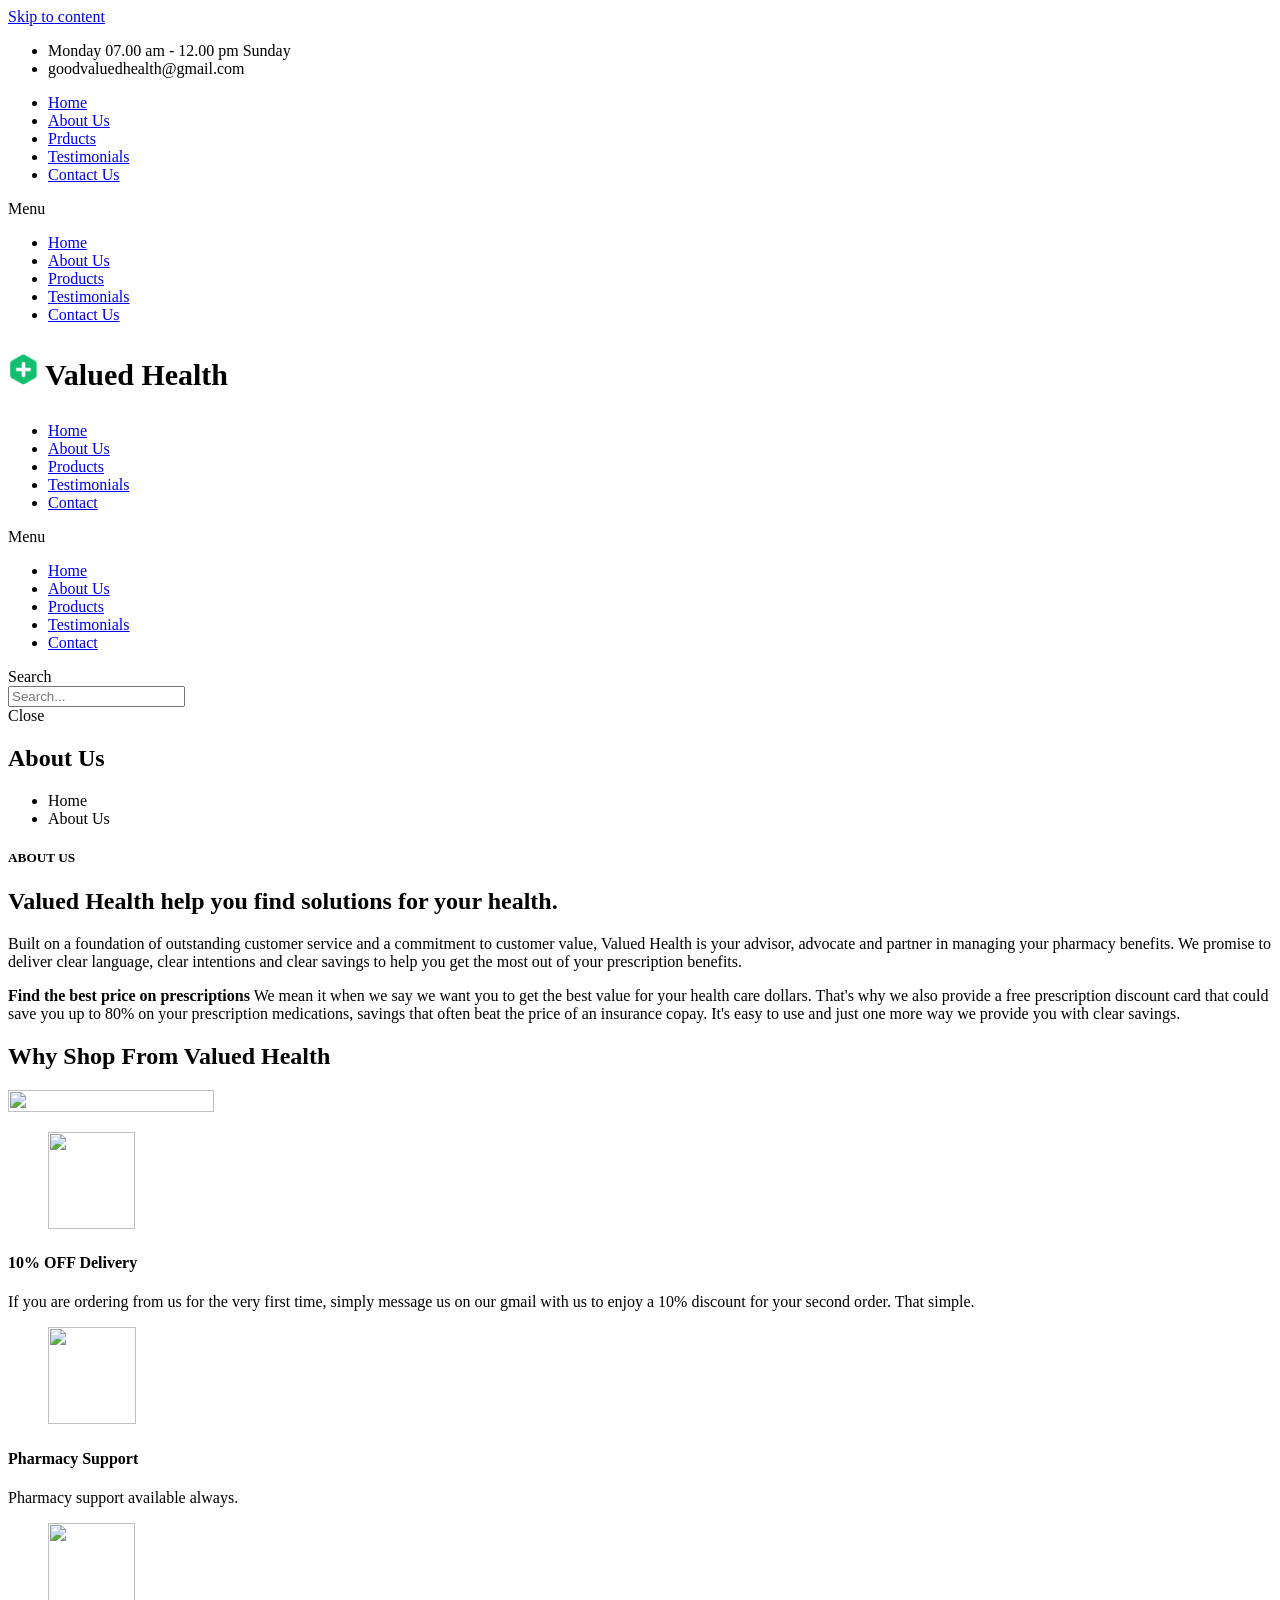
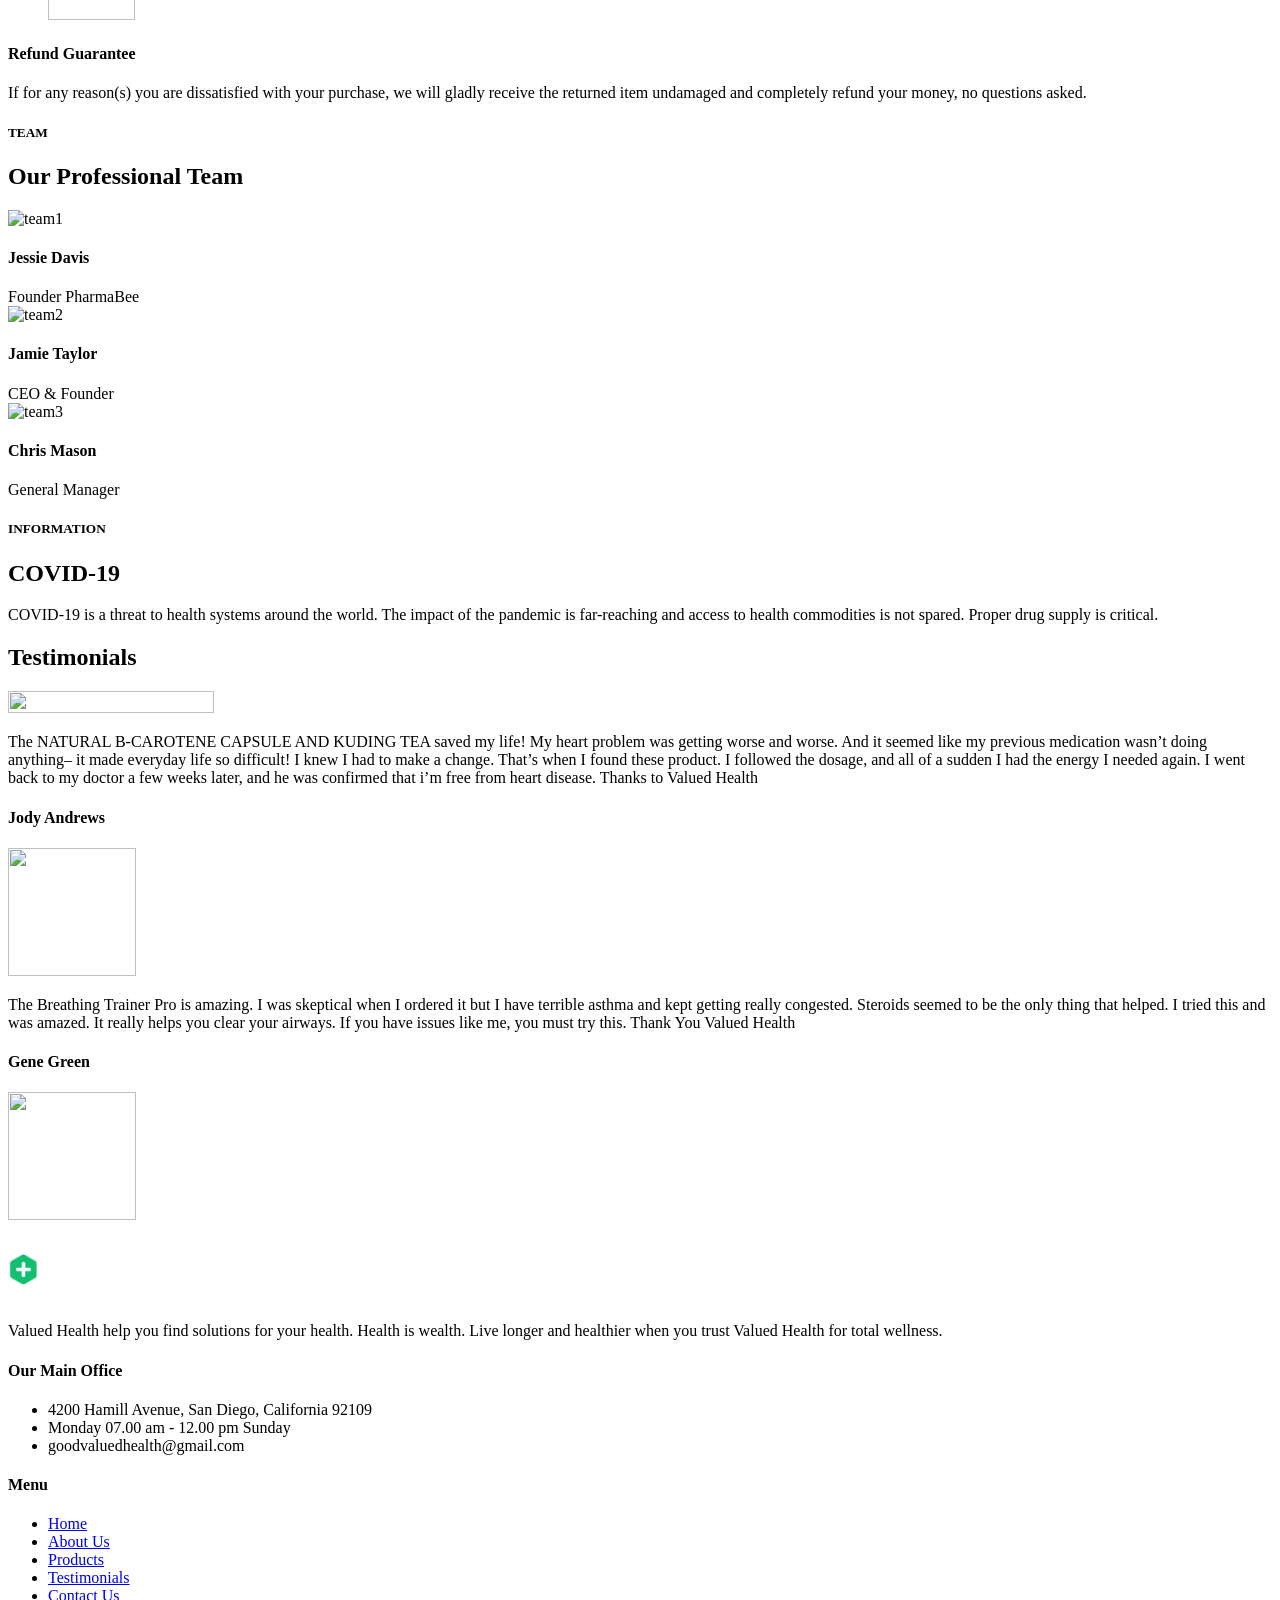
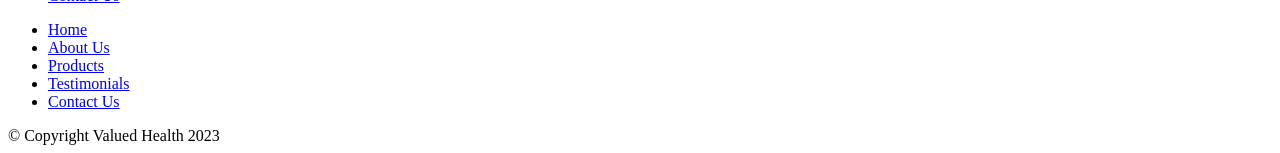
==== commit 116d2069: "Update about.html" ====
--- a/about.html
+++ b/about.html
@@ -1083,16 +1083,13 @@
                                                                 <ul class="elementor-icon-list-items">
                                                                     <li class="elementor-icon-list-item">
                                                                        				</span>
-                                                                        <span class="elementor-icon-list-text">4aksdjlakjl</span>
+                                                                        <span class="elementor-icon-list-text">4200 Hamill Avenue, San Diego, California 92109</span>
                                                                     </li>
                                                                     <li class="elementor-icon-list-item">
                                                                         					</span>
                                                                         <span class="elementor-icon-list-text">Monday 07.00 am - 12.00 pm Sunday</span>
                                                                     </li>
-                                                                    <li class="elementor-icon-list-item">
-                                                                   						</span>
-                                                                        <span class="elementor-icon-list-text">021 0002 345</span>
-                                                                    </li>
+                                                                    
                                                                     <li class="elementor-icon-list-item">
                                                                        					</span>
                                                                         <span class="elementor-icon-list-text">goodvaluedhealth@gmail.com</span>
@@ -1116,7 +1113,7 @@
                                                                     <ul id="menu-1-76a3d66" class="elementor-nav-menu sm-vertical">
                                                                         <li class="menu-item menu-item-type-custom menu-item-object-custom menu-item-34"><a href="index.html" class="elementor-item elementor-item-anchor">Home</a></li>
                                                                         <li class="menu-item menu-item-type-custom menu-item-object-custom menu-item-35"><a href="about.html" class="elementor-item elementor-item-anchor">About Us</a></li>
-                                                                        <li class="menu-item menu-item-type-custom menu-item-object-custom menu-item-36"><a href="index.html" class="elementor-item elementor-item-anchor">Products</a></li>
+                                                                        <li class="menu-item menu-item-type-custom menu-item-object-custom menu-item-36"><a href="#prodcts" class="elementor-item elementor-item-anchor">Products</a></li>
                                                                         <li class="menu-item menu-item-type-custom menu-item-object-custom menu-item-37"><a href="testi.html" class="elementor-item elementor-item-anchor">Testimonials</a></li>
 
                                                                         <li class="menu-item menu-item-type-custom menu-item-object-custom menu-item-39"><a href="contact.html" class="elementor-item elementor-item-anchor">Contact Us</a></li>
@@ -1126,7 +1123,7 @@
                                                                     <ul id="menu-2-76a3d66" class="elementor-nav-menu sm-vertical">
                                                                         <li class="menu-item menu-item-type-custom menu-item-object-custom menu-item-34"><a href="index.html" class="elementor-item elementor-item-anchor" tabindex="-1">Home</a></li>
                                                                         <li class="menu-item menu-item-type-custom menu-item-object-custom menu-item-35"><a href="about.html" class="elementor-item elementor-item-anchor" tabindex="-1">About Us</a></li>
-                                                                        <li class="menu-item menu-item-type-custom menu-item-object-custom menu-item-36"><a href="index.html" class="elementor-item elementor-item-anchor" tabindex="-1">Products</a></li>
+                                                                        <li class="menu-item menu-item-type-custom menu-item-object-custom menu-item-36"><a href="#products" class="elementor-item elementor-item-anchor" tabindex="-1">Products</a></li>
                                                                         <li class="menu-item menu-item-type-custom menu-item-object-custom menu-item-37"><a href="testi.html" class="elementor-item elementor-item-anchor" tabindex="-1">Testimonials</a></li>
 
                                                                         <li class="menu-item menu-item-type-custom menu-item-object-custom menu-item-39"><a href="contact.html" class="elementor-item elementor-item-anchor" tabindex="-1">Contact Us</a></li>
@@ -1429,4 +1426,4 @@
 
 </body>
 
-</html>+</html>
